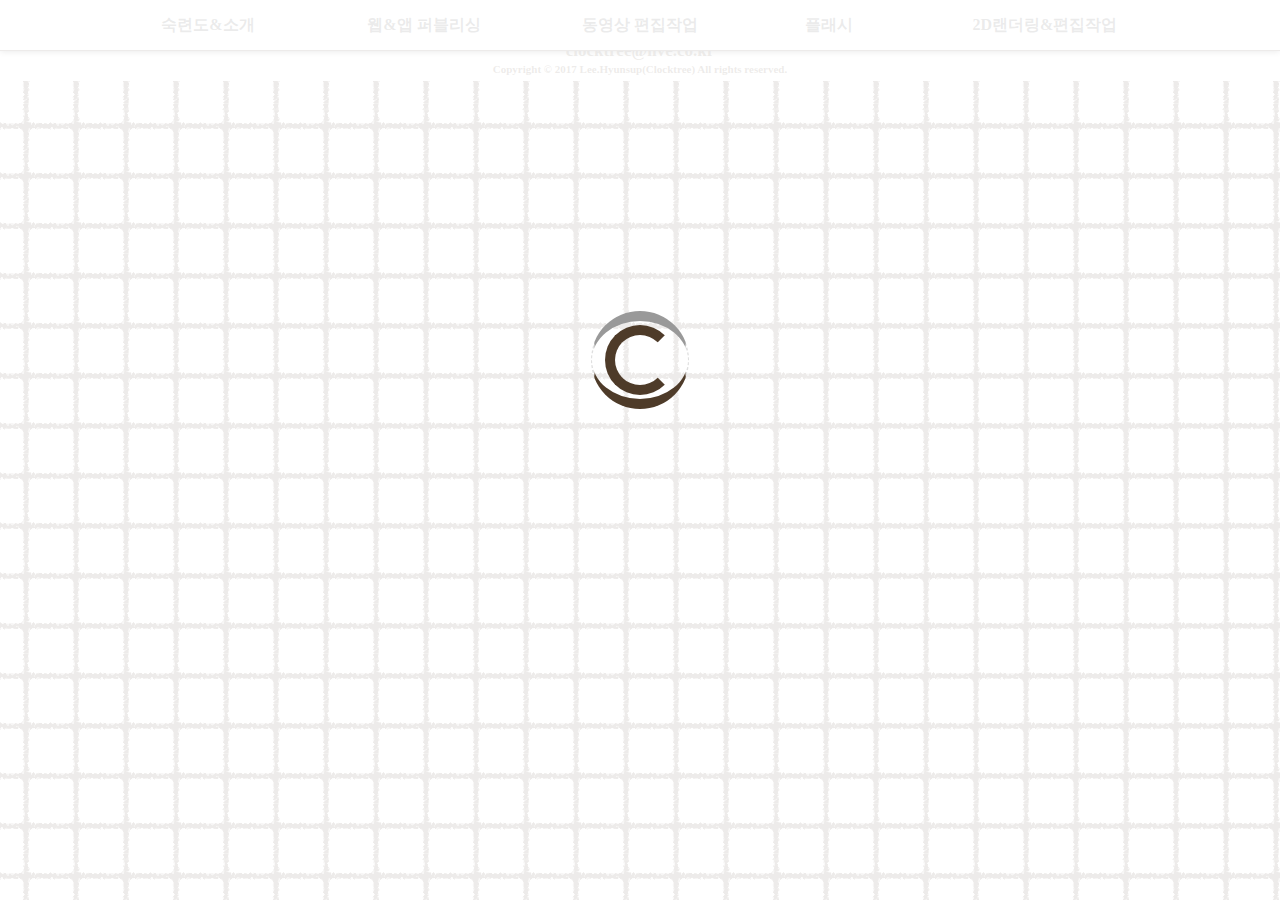
==== cover/cover.html @ 9c8b54e9 "20190912_7" ====
<!DOCTYPE HTML>
<html>
	<head>
		<title>Welcome to Clocktree Portfolio Site</title>
		<meta charset="utf-8">
		<meta name="viewport" content="width=device-width, user-scalable=no, initial-scale=1.0" >
		<meta http-equiv="X-UA-Compatible" content="IE=edge">
		<link rel="stylesheet" type="text/css" href='https://clocktree.cafe24.com/web/portfolio/onepage/css/nanumgothic.css'>
		<link rel="stylesheet" type="text/css" href="../css/style.css">
		<script type="text/javascript" src="../js/jquery-3.2.1.min.js"></script>		
		<!--[if lte IE 8]>
		<script type="text/javascript" src="../js/jquery-1.7.2.min.js"></script>
		<script type="text/javascript" src="../js/Respond-master/dest/respond.min.js"></script>
		<script type="text/javascript" src="../js/Respond-master/dest/respond.src.js"></script>
		<script type="text/javascript" src="../js/Respond-master/src/respond.js"></script>
		
		<![endif]-->
		
	</head>

	<body>
		<header class="body-all-header">
			<div class="section-num1-article">
				<nav class="section1-article1-nav" id="section1-article1-nav1">
					<div class="article1-nav1-toplogo" id="article1-nav1-toplogo1">
						<h1>
							<a href="https://cl0cktree.github.io/index.html">
								<img src="https://cl0cktree.github.io/images/logo2.png" alt="mainlogo - 클릭시 메인페이지로 이동">
							</a>
						</h1>
					</div>
					<div class="article1-nav1-topmenuwrap" id="article1-nav1-topmenuwrap1">
						<ul class="article1-nav1-topmenu" id="article1-nav1-topmenu1">
							<li class="nav1-topmenu1-list" id="nav1-topmenu1-list1">
								<a href="https://cl0cktree.github.io/sub/sub1.html">
									<span class="topmenu1-list-span" id="topmenu1-list-span1">
										숙련도&소개
										<span class="list-span-leftborder"></span>
										<span class="list-span-rightborder"></span>
									</span>
								</a>
							</li>
							<li class="nav1-topmenu1-list" id="nav1-topmenu1-list2">
								<a href="https://cl0cktree.github.io/sub/sub2.html">
									<span class="topmenu1-list-span" id="topmenu1-list-span2">
										웹&앱 퍼블리싱
										<span class="list-span-leftborder"></span>
										<span class="list-span-rightborder"></span>
									</span>
								</a>
							</li>
							<li class="nav1-topmenu1-list" id="nav1-topmenu1-list3">
								<a href="https://cl0cktree.github.io/sub/sub3.html">
									<span class="topmenu1-list-span" id="topmenu1-list-span3">
										동영상 편집작업
										<span class="list-span-leftborder"></span>
										<span class="list-span-rightborder"></span>
									</span>
								</a>
							</li>
							<li class="nav1-topmenu1-list" id="nav1-topmenu1-list4">
								<a href="https://cl0cktree.github.io/sub/sub4.html">
									<span class="topmenu1-list-span" id="topmenu1-list-span4">
										플래시
										<span class="list-span-leftborder"></span>
										<span class="list-span-rightborder"></span>
									</span>
								</a>
							</li>
							<li class="nav1-topmenu1-list" id="nav1-topmenu1-list5">
								<a href="https://cl0cktree.github.io/sub/sub5.html">
									<span class="topmenu1-list-span" id="topmenu1-list-span5">
										2D랜더링&편집작업
										<span class="list-span-leftborder"></span>
										<span class="list-span-rightborder"></span>
									</span>
								</a>
							</li>
						</ul>
					</div>
					<div class="top-icon" id="phon-icon">
						<h2>
							<span>
								HP icon - 모바일 기기에서 터치시 전화 연결
							</span>
							
						</h2>
					</div>
					<div class="top-icon" id="menu-icon" tabindex="0">
						<h2>
							<input type="checkbox" id="menu-icon-click" name="menu-icon-click">
							<label for="menu-icon-click">
								<span class="menu-icon-menubar">
									홈페이지 하단에 링크 가능한 메뉴바 표시 
								</span>
							</label>
						</h2>
					</div>	
				</nav>				
			</div>
		</header>
		
		<footer>
			<div class="body-footer-contaner">
				<div id="body-footer-add1" class="body-footer-add">
					<address>
						이현섭 <span class="footer-add-num">010-9954-3410</span><br>
						서울특별시 강북구 수유3동 192-74번지<br>
						<a href="mailto:clocktree@live.co.kr">clocktree@live.co.kr</a><br>
						<span class="Copyright">Copyright © 2017 Lee.Hyunsup(Clocktree) All rights reserved.</span><br>
					</address>
				</div>
				<div class="nav1-side-menu">
					<div class="side-menu-listwrap">
						<ul class="menu-list-ul">
							<li class="list-ul-li">
								<a href="https://cl0cktree.github.io/sub/sub1.html" id="list-ul-li1" class="ul-li-img1">
									<span>
										터치 및 클릭시 소개 페이지로 이동
									</span>
								</a>
							</li>
							<li class="list-ul-li">
								<a href="https://cl0cktree.github.io/sub/sub2.html" id="list-ul-li2" class="ul-li-img1">
									<span>
										터치 및 클릭시 웹 및 앱 작업 결과 페이지로 이동
									</span>
								</a>
							</li>
							<li class="list-ul-li">
								<a href="https://cl0cktree.github.io/sub/sub3.html" id="list-ul-li3" class="ul-li-img1">
									<span>
										터치 및 클릭시 동영상 편집 작업 페이지로 이동
									</span>
								</a>
							</li>
							<li class="list-ul-li">
								<a href="https://cl0cktree.github.io/sub/sub4.html" id="list-ul-li4" class="ul-li-img1">
									<span>
										터치 및 클릭시 플래시 작업 페이지로 이동
									</span>
								</a>
							</li>
							<li class="list-ul-li">
								<a href="https://cl0cktree.github.io/sub/sub5.html" id="list-ul-li5" class="ul-li-img1">
									<span>
										터치 및 클릭시 2D 이미지 작업  페이지로 이동
									</span>
								</a>
							</li>
						</ul>
					</div>
				</div>
				<div class="top-btn" style="top-btn">
					Top
				</div>
			</div>
		</footer>
		<div id="click-all-filter" class="click-all-filter">
			<div id="all-filter-conbox" class="all-filter-conbox">
				<div id="filter-title-closebtn" class="filter-title-closebtn">
					<img src="https://cl0cktree.github.io/images/closebtn.png" alt="결과물 자세히보기 종료">	
				</div>
				<div id="filter-conbox-contentswrap" class="filter-conbox-contentswrap">
					
				</div>
			</div>
		</div>
		<div class="body-filter-preloader">
			<div class="filter-preloader-loadingbox">
				<div class="preloader-loadingbox-spin">
					<div class="loadingbox-spin-inaround">
					</div>
				</div>				
			</div>
		</div>
		
	</body>
</html>
---- css/style.css ----
@charset "UTF-8";
@import url('https://clocktree.cafe24.com/web/portfolio/onepage/css/nanumgothic.css');
@font-face{
	font-family:'Nanum Gothic','NanumGothic';
	src:url('/fonts/NanumGothic.eot');
	src:url('/fonts/NanumGothic.eot?#iefix') format('embedded-opentype'),url('/fonts/NanumGothic.woff') format('woff'),url('/fonts/NanumGothic.ttf') format('truetype'),url('/fonts/NanumGothic.svg#NanumGothic') format('svg');
	src:local(※), url('/fonts/NanumGothic.woff') format('woff');
}
/*공통*/
body{width:100%;height:100%;margin:0;padding:0;background:url('../images/tile5.png'); font-family:'Nanum Gothic','NanumGothic','Gothic','고딕';overflow:auto;}
section{padding:0;margin:0;border:0;display:block;position:relative;overflow:hidden;}
article{padding:0;margin:0;border:0;display:block;position:relative;overflow:hidden;}
nav{padding:0;margin:0;border:0;display:block;position:relative;overflow:hidden;}
div{box-sizing:border-box;margin:0;display:block;position:relative;overflow:hidden;}
ul{position:relative;margin:0;padding:0;margin:0;border:0;list-style:none;display:block;}
img{border:0px;box-sizing:border-box;float:left;}
h1,h2,h3,h4,h5,h6 {padding:0;margin:0;border:0;display:block;position:relative;overflow:hidden;font-size:1em;}
header{padding:0;margin:0;border:0;display:block;position:relative;overflow:hidden;}
footer{width:100%;background:#fff;position:relative;margin:0;padding:0;margin:0;border:0;border-top:1px solid #000;display:block;z-index:5;}
a{font-family:'Nanum Gothic','NanumGothic','Gothic','고딕';}

input[type=radio]{display:none;}
input[type=radio]+label{display:inline-block;cursor:pointer;position:relative;padding-left:14px;margin-right:15px;}
input[type=radio]+label:before{content:"";display:inline-block;width:9px;height:9px;margin-right:10px;margin-bottom:10px;position:absolute;left:0;bottom:1px;background:#ebebeb;border-radius:10px;border:1px solid #929292;}
input[type=radio]:checked+label:before{content:"\25CF";font-size:9px;font-weight:100;color:#ff5737;background:#ebebeb;text-align:center;line-height:8px;}

input[type=checkbox]{display:none;}
input[type=checkbox]+label{display:inline-block;cursor:pointer;position:relative;padding-left:18px;margin-right:0px;}
input[type=checkbox]+label:before{content:"";display:inline-block;width:11px;height:11px;margin-right:10px;margin-bottom:2px;position:absolute;left:0;bottom:1px;background:#fff;border-radius:0px;border:1px solid #ddd;}
input[type=checkbox]:checked+label:before{content:"\2713";font-size:14px;font-weight:700;color:#fff;background:#ff5737;text-align:center;line-height:8px;}

input[type=text]{box-sizing:border-box;}
input[type=button]{box-sizing:border-box;font-family:'Nanum Gothic','NanumGothic';}
input[type=select]{appearance:none;}
textarea{box-sizing:border-box;}

.body-all-header{width:100%;background:rgba(0,0,0,0);position:fixed;top:0;left:0;z-index:6;box-shadow:0px 0px 7px 0px;border-bottom:1px solid #4e3b29;}
.body-all-header .section-num1-article #section1-article1-nav1{width:100%;background:rgba(255,255,255,1);line-height:50px;transition:background-color 0.2s;/*box-shadow:0px 1px rgba(0,0,0,0.5);*/}
.body-all-header .section-num1-article #section1-article1-nav1 .article1-nav1-toplogo{width:80px;background:url('https://cl0cktree.github.io/portfolioindex/images/sprites-topmenu4.png') no-repeat;background-size:120px 80px;background-position:0px 10px;margin:0 auto;/*transition:all 0.05s;*/}
.body-all-header .section-num1-article #section1-article1-nav1 .article1-nav1-toplogo h1{width:100%;}
.body-all-header .section-num1-article #section1-article1-nav1 .article1-nav1-toplogo h1 img{width:100%;margin-top:10px;margin-bottom:10px;}

.body-all-header .section-num1-article #section1-article1-nav1 #article1-nav1-topmenuwrap1{width:100%;max-width:1080px;margin:0 auto;}
.body-all-header .section-num1-article #section1-article1-nav1 #article1-nav1-topmenuwrap1 #article1-nav1-topmenu1{width:100%;height:50px;}
.body-all-header .section-num1-article #section1-article1-nav1 #article1-nav1-topmenuwrap1 #article1-nav1-topmenu1 .nav1-topmenu1-list{width:20%;line-height:50px;text-align:center;float:left;}
.body-all-header .section-num1-article #section1-article1-nav1 #article1-nav1-topmenuwrap1 #article1-nav1-topmenu1 .nav1-topmenu1-list a{text-decoration:none;color:#333;}
.body-all-header .section-num1-article #section1-article1-nav1 #article1-nav1-topmenuwrap1 #article1-nav1-topmenu1 #nav1-topmenu1-list4{width:15%;}
.body-all-header .section-num1-article #section1-article1-nav1 #article1-nav1-topmenuwrap1 #article1-nav1-topmenu1 #nav1-topmenu1-list5{width:25%;}
.body-all-header .section-num1-article #section1-article1-nav1 #article1-nav1-topmenuwrap1 #article1-nav1-topmenu1 .nav1-topmenu1-list .topmenu1-list-span{display:inline-block;position:relative;width:auto;height:50px;box-sizing:border-box;border-bottom:0px solid #fff;/*transition:all 0.025s;*/cursor:pointer;}
.body-all-header .section-num1-article #section1-article1-nav1 #article1-nav1-topmenuwrap1 #article1-nav1-topmenu1 .nav1-topmenu1-list .topmenu1-list-span .list-span-leftborder{display:block;width:0%;box-sizing:border-box;position:absolute;left:50%;bottom:0px;border-bottom:3px solid #bbb;}
.body-all-header .section-num1-article #section1-article1-nav1 #article1-nav1-topmenuwrap1 #article1-nav1-topmenu1 .nav1-topmenu1-list .topmenu1-list-span .list-span-rightborder{display:block;width:0%;box-sizing:border-box;position:absolute;right:50%;bottom:0px;border-bottom:3px solid #bbb;}

.body-all-header .section-num1-article #section1-article1-nav1 .top-icon{width:40px;height:40px;position:absolute;z-index:3;top:30px;transition:background-position 0.1s;}
.body-all-header .section-num1-article #section1-article1-nav1 #phon-icon{background:url('https://cl0cktree.github.io/portfolioindex/images/sprites-topmenu4.png') no-repeat;background-size:120px 80px;background-position:-80px 0px;left:2%;border-radius:5px;cursor:pointer;}
.body-all-header .section-num1-article #section1-article1-nav1 #phon-icon span{display:none;}
.body-all-header .section-num1-article #section1-article1-nav1 #menu-icon{right:2%;}
.body-all-header .section-num1-article #section1-article1-nav1 #menu-icon input{display:none;}
.body-all-header .section-num1-article #section1-article1-nav1 #menu-icon label{position:relative;width:40px;height:40px;display:block;cursor:pointer;background:transparent;border:0;}
.body-all-header .section-num1-article #section1-article1-nav1 #menu-icon label{text-indent:100%;}

/* Exit Icon */
.body-all-header .section-num1-article #section1-article1-nav1 #menu-icon label:before, #menu-icon input:checked + label:before{content:'';position:absolute;width:38px;height:6px;background:#4E3B29;border:1px solid #fff;border-radius:2px;top:50%;left:0;margin-top:-3px;display:block;}
.body-all-header .section-num1-article #section1-article1-nav1 #menu-icon label:before{animation: animationOneReverse 0.5s ease forwards;}
@keyframes animationOneReverse {
	0% { transform: rotate(315deg); }
	25% { transform: rotate(360deg); }
	50%, 100% { transform: rotate(0deg); }
}
.body-all-header .section-num1-article #section1-article1-nav1 #menu-icon input:checked + label:before{animation: animationOne 0.5s ease forwards;}
@keyframes animationOne {
	0%, 50% { transform: rotate(0deg); }
	75% { transform: rotate(360deg); }
	100% { transform: rotate(315deg); }
}
.body-all-header .section-num1-article #section1-article1-nav1 #menu-icon label:after, #menu-icon input:checked + label:after{content:'';position:absolute;width:38px;height:6px;background:#4E3B29;border:1px solid #fff;border-radius:2px;top:50%;left:0;margin-top:-3px;display:block;}
.body-all-header .section-num1-article #section1-article1-nav1 #menu-icon label:after{animation: animationTwoReverse 0.5s ease forwards;}
@keyframes animationTwoReverse {
	0% { transform: rotate(405deg); }
	25% { transform: rotate(450deg); }
	50%, 100% { transform: rotate(0deg); }
}
.body-all-header .section-num1-article #section1-article1-nav1 #menu-icon input:checked + label:after{animation: animationTwo 0.5s ease forwards;}
@keyframes animationTwo {
	0%, 50% { transform: rotate(0deg); }
	75% { transform: rotate(450deg); }
	100% { transform: rotate(405deg); }
}

/* Burger Icon */
.body-all-header .section-num1-article #section1-article1-nav1 #menu-icon label .menu-icon-menubar:before{content:'';position:absolute;width:38px;height:6px;border-radius:2px;background:#4E3B29;border:1px solid #fff;top:2px;left:0;animation:animationBurgerTopReverse 0.5s ease forwards;}
@keyframes animationBurgerTopReverse {
	0%, 50% { transform: translateY(12px); opacity: 0; }
	51% { transform: translateY(12px); opacity: 1; }
	100% { transform: translateY(0px); opacity: 1; }
}
.body-all-header .section-num1-article #section1-article1-nav1 #menu-icon input:checked + label .menu-icon-menubar:before{animation: animationBurgerTop 0.5s ease forwards;}
@keyframes animationBurgerTop {
	0% { transform: translateY(0px); opacity: 1; }
	50% { transform: translateY(12px); opacity: 1; }
	51%, 100% { transform: translateY(12px); opacity: 0; }
}
.body-all-header .section-num1-article #section1-article1-nav1 #menu-icon label .menu-icon-menubar:after{content:'';position:absolute;width:38px;height:6px;border-radius:2px;background:#4E3B29;border:1px solid #fff;bottom:0px;left:0;animation:animationBurgerBottomReverse 0.5s ease forwards;}
@keyframes animationBurgerBottomReverse {
	0%, 50% { transform: translateY(-12px); opacity: 0; }
	51% { transform: translateY(-12px); opacity: 1; }
	100% { transform: translateY(0px); opacity: 1; }
}
.body-all-header .section-num1-article #section1-article1-nav1 #menu-icon input:checked + label .menu-icon-menubar:after{animation: animationBurgerBottom 0.5s ease forwards;}
@keyframes animationBurgerBottom {
	0% { transform: translateY(0px); opacity: 1; }
	50% { transform: translateY(-12px); opacity: 1; }
	51%, 100% { transform: translateY(-12px); opacity: 0; }
}

.body-all-header .section-num1-article #section1-article1-nav1 .top-icon img{width:100%;cursor:pointer;}

.body-section-content{width:100%;background:rgba(255,255,255,0.9);}
.body-section-content .section-heading{display:none;}
.body-section-content .section-content-article{width:100%;}
.body-section-content .section-content-article .content-article-wraper{width:100%;max-width:1080px;background:rgba(255,255,255,1);padding:10px;padding-top:0px;padding-bottom:0px;margin:0 auto;}
.body-section-content .section-content-article .content-article-wraper .scr-index-box .index-btn-wrap{width:3em;height:96px;position:fixed;bottom:100px;right:20px;transition:all 0.2s;z-index:-1;opacity:0;}
.body-section-content .section-content-article .content-article-wraper .scr-index-box #index-btn-wrap1{width:3em;height:96px;position:fixed;bottom:100px;right:20px;transition:all 0.2s;z-index:-1;opacity:0;}
.body-section-content .section-content-article .content-article-wraper .scr-index-box .index-btn-wrap .index-btn-all{width:22px;height:22px;background:rgba(0,0,0,1);margin:2px auto;border:1px solid #fff;border-radius:200px;cursor:pointer;text-align:center;font-size:14px;color:#fff;line-height:22px;transition:all 0.2s;}

footer .body-footer-contaner{width:100%;height:80px;max-width:1080px;margin:0 auto;color:#4e3b29;}
footer .body-footer-contaner .body-footer-add{width:100%;text-align:center;line-height:19px;font-size:17px;font-weight:700;padding-top:2px;padding-bottom:2px;float:left;margin-left:0%;}
footer .body-footer-contaner .body-footer-add a{color:#4e3b29;text-decoration:none;}
footer .body-footer-contaner .body-footer-add address{font-style:normal;}
footer .body-footer-contaner .body-footer-add .footer-add-num {cursor:pointer;}
footer .body-footer-contaner .body-footer-add .Copyright{vertical-align:top;text-align:center;font-size:11px;border:0;margin:0;padding:0;}

footer .body-footer-contaner .nav1-side-menu{position:fixed;width:100%;height:81px;background:#fff;float:left;right:-100%;bottom:0;border-top:1px solid #000;}
footer .body-footer-contaner .nav1-side-menu .side-menu-listwrap{border-bottom:0px solid #000;}
footer .body-footer-contaner .nav1-side-menu .side-menu-listwrap .menu-list-ul li{width:20%;height:100%;text-align:center;line-height:25px;border-top:0px solid #000;float:left;}
footer .body-footer-contaner .nav1-side-menu .side-menu-listwrap .menu-list-ul li .ul-li-img1{box-sizing:border-box;display:block;position:relative;border-radius:12px;margin:0 auto;margin-top:10px;color:#4e3b29;text-decoration:none;background:url('https://cl0cktree.github.io/portfolioindex/images/sprites-footer.png') no-repeat;background-size:500% 60px;}
footer .body-footer-contaner .nav1-side-menu .side-menu-listwrap .menu-list-ul li #list-ul-li1{background-position:0% center;}
footer .body-footer-contaner .nav1-side-menu .side-menu-listwrap .menu-list-ul li #list-ul-li2{background-position:25% center;}
footer .body-footer-contaner .nav1-side-menu .side-menu-listwrap .menu-list-ul li #list-ul-li3{background-position:50% center;}
footer .body-footer-contaner .nav1-side-menu .side-menu-listwrap .menu-list-ul li #list-ul-li4{background-position:75% center;}
footer .body-footer-contaner .nav1-side-menu .side-menu-listwrap .menu-list-ul li #list-ul-li5{background-position:100% center;}

footer .body-footer-contaner .nav1-side-menu .side-menu-listwrap .menu-list-ul li a span{display:none;}

footer .body-footer-contaner .top-btn{width:3em;background:rgba(0,0,0,1);border:1px solid #fff;border-radius:200px;position:fixed;bottom:50px;right:20px;opacity:0;cursor:default;text-align:center;font-size:1em;color:#fff;line-height:3em;transition:all 0.2s;z-index:-1;}

.click-all-filter{width:100%;height:100%;background:rgba(0,0,0,0.6);position:fixed;top:0;left:0;z-index:60;box-sizing:content-box;overflow:auto;display:none;}
.click-all-filter .filter-loader-loadingbox{width:100px;height:100px;position:absolute;top:40%;left:50%;margin-top:-50px;margin-left:-50px;}
.click-all-filter .filter-loader-loadingbox .loader-loadingbox-spin{width:98px;height:98px;margin:1px auto;border:10px solid #fff;border-top:10px solid #fff;border-left:1px dashed #ddd;border-right:1px dashed #ddd;border-radius:91px;animation:spiningaround 1s linear infinite;}
.click-all-filter .filter-loader-loadingbox .loader-loadingbox-spin .loadingbox-spin-inaround{width:70px;height:70px;margin:4px auto;border:10px solid #fff;border-right:10px solid rgba(255,255,255,0);border-radius:91px;animation:spininginaround 1s linear infinite;}
.click-all-filter .all-filter-conbox{width:88%;background:#fff;border-radius:5px;margin:0 auto;margin-top:5%;margin-bottom:50px;}
.click-all-filter .all-filter-conbox .filter-title-closebtn{border-radius:0px 5px 0px 5px;background:#000;position:absolute;top:0;right:0;z-index:11;cursor:pointer;}
.click-all-filter .all-filter-conbox .filter-title-closebtn img{display:block;position:absolute;width:20px;height:20px;margin-left:50%;margin-top:50%;left:-10px;top:-10px;transition:all 0.05s;}

.filter-conbox-contentswrap{width:100%;}
.filter-conbox-contentswrap .filter-conbox-contents{width:90%;margin:0 auto;margin-top:20px;margin-bottom:40px;}
.filter-conbox-contentswrap .filter-conbox-contents .conbox-contents-title{width:100%;min-height:40px;line-height:40px;text-align:center;font-size:22px;font-weight:600;overflow:visible;}
.filter-conbox-contentswrap .filter-conbox-contents .conbox-contents-view{width:100%;}
.filter-conbox-contentswrap .filter-conbox-contents .conbox-contents-view .contents-view-img{float:left;overflow:visible;}
.filter-conbox-contentswrap .filter-conbox-contents .conbox-contents-view .contents-view-img img{width:90%;margin:5%;border:1px solid #666;box-sizing:border-box;float:left;}
.filter-conbox-contentswrap .filter-conbox-contents .conbox-contents-view .contents-view-img a{display:block;margin:0 auto;text-align:center;width:90%;min-height:20px;color:#000;text-decoration:none;word-break:break-all;}
.filter-conbox-contentswrap .filter-conbox-contents .conbox-contents-view .contents-view-img a:hover{text-decoration:underline;}
.filter-conbox-contentswrap .filter-conbox-contents .conbox-contents-view .contents-view-word{padding:5%;float:left;}

#click-all-filter-landing{width:100%;height:100%;background:rgba(255,255,255,0.9);position:fixed;top:0;left:0;bottom:0;right:0;z-index:60;box-sizing:content-box;overflow:auto;display:block;opacity:1;transition:all 0.3s;}
#click-all-filter-landing .filter-landing-contents{position:absolute;margin-left:50%;margin-bottom:50px;}
#click-all-filter-landing .filter-landing-contents #landing-contents-title{text-align:center;color:#4E3B29;text-indent:-200%;}

#click-all-filter-landing .filter-landing-contents #landing-contents-buttonwrap{width:100%;text-align:center;text-indent:100%;}
#click-all-filter-landing .filter-landing-contents #landing-contents-buttonwrap button{width:70%;height:100%;border-radius:400px; background:#fff;border:3px solid #4E3B29; color:#4E3B29; transition:all 0.2s; font-weight:600;}
#click-all-filter-landing .filter-landing-contents #landing-contents-buttonwrap button:hover{background:#4E3B29;color:#fff;border:0; transition:all 0.2s;}
#click-all-filter-landing .filter-landing-contents #landing-contents-buttonwrap button:active{background:#333;color:#fff; border:0px; transition:all 0.2s;}

#click-all-filter-landing .filter-landing-contents .landing-contents-clock{width:100%;color:#4E3B29;}

.body-filter-preloader{width:100%;height:100%;background:rgba(255,255,255,0.9);position:fixed;top:0;left:0;bottom:0;right:0;box-sizing:content-box;overflow:auto;opacity:1;transition:all 0.3s;z-index:61;display:block;}
.body-filter-preloader .filter-preloader-loadingbox{width:100px;height:100px;position:absolute;top:40%;left:50%;margin-top:-50px;margin-left:-50px;}
.body-filter-preloader .filter-preloader-loadingbox .preloader-loadingbox-spin{width:98px;height:98px;margin:1px auto;border:10px solid #4E3B29;border-top:10px solid #999;border-left:1px dashed #ddd;border-right:1px dashed #ddd;border-radius:91px;animation:spiningaround 1s linear infinite;}
.body-filter-preloader .filter-preloader-loadingbox .preloader-loadingbox-spin .loadingbox-spin-inaround{width:70px;height:70px;margin:4px auto;border:10px solid #4E3B29;border-right:10px solid rgba(255,255,255,0);border-radius:91px;animation:spininginaround 1s linear infinite;}

@keyframes spiningaround{
	from{transform:rotate(0deg);}
	to{transform:rotate(360deg);}
}
@keyframes spininginaround{
	from{transform:rotate(720deg);}
	to{transform:rotate(0deg);}
}
@keyframes fadein{
	from{opacity:0;}
	to{opacity:1;}
}
@keyframes fadeout{
	from{opacity:1;}
	to{opacity:0;}
}

/*프래임 및 슬라이드갤러리*/
.body-section-content .section-content-article .content-article-wraper .article-main-welcolme{font-size:30px;line-height:80px;font-weight:400;color:#4e3b29;text-align:center; background:#fff;z-index:5;}
.body-section-content .section-content-article .content-article-wraper .article-main-welcolme .main-welcolme-summon{animation: fadein 0.3s 1;}

.body-section-content .section-content-article .content-article-wraper .main-scrollall-back{width:100%;max-width:1080px;height:100%;background:url('../images/slide/tree.png') no-repeat;background-size:100% 100%;position:fixed;top:0px;margin-left:-10px;z-index:3;}

.body-section-content .section-content-article .main-scrollall-backb{width:100%;height:100%;position:absolute;left:0px;z-index:3;}
.body-section-content .section-content-article .scrollall-back-acc{width:60px;height:60px;background:rgba(0,0,0,0.4);border:1px solid #ddd;text-align:center;color:#ddd;line-height:60px;}
.body-section-content .section-content-article #scrollall-back-acc1{transform:rotate(-45deg);border-radius:60px;top:270px;left:30%;position:fixed;}
.body-section-content .section-content-article #scrollall-back-acc2{transform:rotate(45deg);top:170px;left:60%;font-size:15px;position:fixed;}
.body-section-content .section-content-article #scrollall-back-acc3{transform:rotate(-45deg);border-radius:60px;top:270px;left:0;left:30%;border:1px solid #000;background:rgba(0,0,0,0);}
.body-section-content .section-content-article #scrollall-back-acc4{transform:rotate(45deg);top:110px;left:60%;font-size:15px;border:1px solid #000;background:rgba(0,0,0,0);}

.body-section-content .section-content-article .content-article-wraper .article-main-intro{width:100%; max-width:1060px; margin:0 auto; margin-top:0px; z-index:5;}
/* .body-section-content .section-content-article .content-article-wraper #article-main-intro-i{} */

.body-section-content .section-content-article .content-article-wraper .article-main-intro .slide-wrap{width:100%; background:#fff;}
/* .body-section-content .section-content-article .content-article-wraper .article-main-intro #slide-wrap{} */
.body-section-content .section-content-article .content-article-wraper .article-main-intro #slide-wrap-i{line-height:24px;font-weight:700;padding:4%;text-align:center;background:rgba(255,255,255,0.7);}
.body-section-content .section-content-article .content-article-wraper .article-main-intro .slide-wrap .slide-container{width:100%;overflow:visible;}
.body-section-content .section-content-article .content-article-wraper .article-main-intro .slide-wrap .slide-container .slide{width:100%;position:absolute;z-index:4;top:0;}
.body-section-content .section-content-article .content-article-wraper .article-main-intro .slide-wrap .slide-container .slide img{width:100%;display:block;position:relative;}
.body-section-content .section-content-article .content-article-wraper .article-main-intro .slide-wrap .indicator{display:table;background:rgba(0,0,0,0);position:absolute;bottom:5%;margin-left:50%;z-index:4;}
.body-section-content .section-content-article .content-article-wraper .article-main-intro .slide-wrap .indicator .bulet{display:table-cell;box-sizing:border-box;color:#ccc;vertical-align:middle;text-align:center;cursor:pointer;}
.body-section-content .section-content-article .content-article-wraper .article-main-intro .slide-wrap .con-btn{width:7%;height:100%;position:absolute;top:0px;cursor:pointer;}
.body-section-content .section-content-article .content-article-wraper .article-main-intro .slide-wrap #prev-btn{left:0px;background:rgba(0,0,0,0) url("data:image/svg+xml;charset=utf-8,%3Csvg%20xmlns%3D'http%3A%2F%2Fwww.w3.org%2F2000%2Fsvg'%20viewBox%3D'0%200%2027%2044'%3E%3Cpath%20d%3D'M0%2C22L22%2C0l2.1%2C2.1L4.2%2C22l19.9%2C19.9L22%2C44L0%2C22L0%2C22L0%2C22z'%20fill%3D'%23202020'%2F%3E%3C%2Fsvg%3E") no-repeat center;}
.body-section-content .section-content-article .content-article-wraper .article-main-intro .slide-wrap #next-btn{right:0px;background:rgba(0,0,0,0) url("data:image/svg+xml;charset=utf-8,%3Csvg%20xmlns%3D'http%3A%2F%2Fwww.w3.org%2F2000%2Fsvg'%20viewBox%3D'0%200%2027%2044'%3E%3Cpath%20d%3D'M27%2C22L27%2C22L5%2C44l-2.1-2.1L22.8%2C22L2.9%2C2.1L5%2C0L27%2C22L27%2C22z'%20fill%3D'%23202020'%2F%3E%3C%2Fsvg%3E") no-repeat center;}

.body-section-content .section-content-article .content-article-wraper .article-main-scrollall{width:100%;}
.body-section-content .section-content-article .content-article-wraper .article-main-scrollall .main-scrollall-head{width:100%;height:30px;line-height:30px;background:rgba(255,255,255,0.4);text-align:center;font-size:20px;font-weight:600;border:1px solid #888;position:absolute;z-index:5;}

.body-section-content .section-content-article .content-article-wraper .article-main-scrollall .main-scrollall-con{width:100%;min-height:500px;margin-top:30px;padding:5%;background:#fff;z-index:4;border-left:0px solid #000;border-right:0px solid #000;}
.body-section-content .section-content-article .content-article-wraper .article-main-scrollall .main-scrollall-con .move-wrap1{opacity:1;}
.body-section-content .section-content-article .content-article-wraper .article-main-scrollall .main-scrollall-con .move-wrap2{right:-100%;opacity:0;}
.body-section-content .section-content-article .content-article-wraper .article-main-scrollall .main-scrollall-con .move-wrap3{left:-100%;opacity:0;}
.body-section-content .section-content-article .content-article-wraper .article-main-scrollall .main-scrollall-con .move-wrap4{right:-100%;opacity:0;}
.body-section-content .section-content-article .content-article-wraper .article-main-scrollall .main-scrollall-con .scrollall-con-box{max-width:500px;margin:0 auto;padding:1% 2% 1% 2%;display:inline-block;}
.body-section-content .section-content-article .content-article-wraper .article-main-scrollall .main-scrollall-con .scrollall-con-box .con-box-imgborder{width:100%;margin:0 auto;border:1px solid #999;border-radius:0px;cursor:pointer;display:table;}
.body-section-content .section-content-article .content-article-wraper .article-main-scrollall .main-scrollall-con .scrollall-con-box .con-box-imgborder img{width:100%;}
.body-section-content .section-content-article .content-article-wraper .article-main-scrollall .main-scrollall-con .scrollall-con-box .con-box-imgborder .box-imgborder-filter{width:100%;height:100%;background:rgba(0,0,0,0.6);position:absolute;top:0;left:0;margin-top:-57%;opacity:0;}
.body-section-content .section-content-article .content-article-wraper .article-main-scrollall .main-scrollall-con .scrollall-con-box .con-box-imgborder .box-imgborder-word{width:100%;height:40px;position:absolute;background:rgba(255,255,255,1);color:#000;font-weight:700;text-align:center;line-height:40px;top:0;left:0;margin-top:110%;opacity:0;}
.body-section-content .section-content-article .content-article-wraper .article-main-scrollall .main-scrollall-con .scrollall-con-box .con-box-caption{background:rgba(255,255,255,0.7);text-align:center;font-size:14px;font-weight:600;line-height:30px;cursor:pointer;}

.body-section-content .section-content-article .content-article-wraper .article-main-scrollall .main-scrollall-con .scrollall-con-word1{background:rgba(255,255,255,0.75);line-height:24px;font-size:15px;float:left;}
.body-section-content .section-content-article .content-article-wraper .article-main-scrollall .main-scrollall-con .scrollall-con-workimg1{border:1px solid #000;float:right;text-align:center;}
.body-section-content .section-content-article .content-article-wraper .article-main-scrollall .main-scrollall-con .scrollall-con-workimg1 img{width:100%}
.body-section-content .section-content-article .content-article-wraper .article-main-scrollall .main-scrollall-con .scrollall-con-word1 .passed{color:#ccc;text-decoration:line-through solid;}
.body-section-content .section-content-article .content-article-wraper .article-main-scrollall .main-scrollall-con .scrollall-con-word2{background:rgba(255,255,255,0.75);line-height:24px;font-size:15px;float:right;}
.body-section-content .section-content-article .content-article-wraper .article-main-scrollall .main-scrollall-con .scrollall-con-workimg2{border:1px solid #000;float:left;text-align:center;}
.body-section-content .section-content-article .content-article-wraper .article-main-scrollall .main-scrollall-con .scrollall-con-workimg2 img{width:100%}

/*sub 공통*/
.body-section-content .section-content-article .content-article-wraper .wraper-toptap-tap{width:50%;line-height:40px;border:1px solid #4e3b29;border-bottom:0px;border-radius:7px 7px 0px 0px;text-align:center;float:left;cursor:pointer;transition:all 0.2s;}
.body-section-content .section-content-article .article-wraper-conbox{width:100%;max-width:1080px;background:rgba(255,255,255,1);padding:10px;margin:0 auto;}
.body-section-content .section-content-article .article-wraper-conbox .wraper-conbox-con{width:24%;height:500px;margin:0.5%;background:blue;float:left;}

/*dreamgirl flash 페이지*/
#dreamgirlplay{width:100%;overflow:visible;}
#dreamgirlplay embed{display:block;width:100%;height:100%;margin:0 auto;margin-top:10%;}
@media all and (max-width:320px){
	/*공통body{background:red;}*/
	/*index*/.body-all-header{height:100px;} .nav1-topmenu1-list{font-size:10px;font-weight:600;} .article1-nav1-toplogo{height:100px;} #article1-nav1-topmenu1{display:none;} .top-icon{display:block;} .indicator{width:50%;height:15%;left:-25%;font-size:0.8em;line-height:0.8em;}
			 .scrollall-con-box{width:100%;} .body-section-content{margin-top:100px;} .contents-view-img{width:100%;} .contents-view-word{width:100%;}
			 .filter-landing-contents{width:300px;height:220px;left:-150px;margin-top:30%;} #landing-contents-title{height:120px;font-size:50px;line-height:50px;font-weight:600;} #landing-contents-buttonwrap{height:60px;} #landing-contents-buttonwrap button{font-size:22px;} .landing-contents-clock{font-size:20px;text-align:center;line-height:50px;font-weight:700;}
			 #main-scroll1-con{background:#fff;} #main-scroll2-con{background:#fff;} #main-scroll3-con{background:#fff;} #main-scroll4-con{background:#fff;} .ul-li-img1{width:50px;height:50px;}
			 .filter-title-closebtn{width:30px;height:30px;}
	/*sub1*/ .scrollall-con-word1,.scrollall-con-word2{width:100%;margin-bottom:20px;} .scrollall-con-workimg1,.scrollall-con-workimg2{width:100%;} .main-scrollall-backb{top:-100px;}
}
@media all and (min-width:321px) and (max-width:480px){
	/*공통body{background:blue;}*/
	/*index*/.body-all-header{height:100px;} .nav1-topmenu1-list{font-size:10px;font-weight:600;} .article1-nav1-toplogo{height:100px;} #article1-nav1-topmenu1{display:none;} .top-icon{display:block;} .indicator{width:50%;height:15%;left:-25%;font-size:0.8em;line-height:0.8em;}
			 .scrollall-con-box{width:100%;} .body-section-content{margin-top:100px;} .contents-view-img{width:100%;} .contents-view-word{width:100%;}
			 .filter-landing-contents{width:300px;height:220px;left:-150px;margin-top:35%;} #landing-contents-title{height:120px;font-size:50px;line-height:50px;font-weight:600;} #landing-contents-buttonwrap{height:60px;} #landing-contents-buttonwrap button{font-size:22px;} .landing-contents-clock{font-size:20px;text-align:center;line-height:50px;font-weight:700;}
			 #main-scroll1-con{background:#fff;} #main-scroll2-con{background:#fff;} #main-scroll3-con{background:#fff;} #main-scroll4-con{background:#fff;} .ul-li-img1{width:60px;height:60px;}
			 .filter-title-closebtn{width:30px;height:30px;}
	/*sub1*/ .scrollall-con-word1,.scrollall-con-word2{width:100%;margin-bottom:20px;} .scrollall-con-workimg1,.scrollall-con-workimg2{width:100%;} .main-scrollall-backb{top:-100px;}
}
@media all and (min-width:481px) and (max-width:640px){
	/*공통body{background:yellow;}*/
	/*index*/.body-all-header{height:50px;} .nav1-topmenu1-list{font-size:10px;font-weight:600;} .article1-nav1-toplogo{height:0px;} #article1-nav1-topmenu1{display:block;} .top-icon{display:none;} .wraper-toptap-tap{max-width:100px;} .indicator{width:50%;height:15%;left:-25%;font-size:0.8em;line-height:0.8em;}
			 .scrollall-con-box{width:49%;} .body-section-content{margin-top:50px;} .contents-view-img{width:100%;} .contents-view-word{width:100%;}
			 .filter-landing-contents{width:400px;height:300px;left:-200px;margin-top:30%;} #landing-contents-title{height:170px;font-size:60px;line-height:70px;font-weight:600;} #landing-contents-buttonwrap{height:80px;} #landing-contents-buttonwrap button{font-size:24px;} .landing-contents-clock{font-size:24px;text-align:center;line-height:60px;font-weight:700;}
			 #main-scroll1-con{background:#fff;} #main-scroll2-con{background:#fff;} #main-scroll3-con{background:#fff;} #main-scroll4-con{background:#fff;} .ul-li-img1{width:60px;height:60px;}
			 .filter-title-closebtn{width:30px;height:30px;}
	/*sub1*/ .scrollall-con-word1,.scrollall-con-word2{width:100%;margin-bottom:20px;} .scrollall-con-workimg1,.scrollall-con-workimg2{width:100%;} .main-scrollall-backb{top:-50px;}
}
@media all and (min-width:641px) and (max-width:720px){
	/*공통body{background:green;}*/
	/*index*/.body-all-header{height:50px;} .nav1-topmenu1-list{font-size:14px;font-weight:600;} .article1-nav1-toplogo{height:0px;} #article1-nav1-topmenu1{display:block;} .top-icon{display:none;} .wraper-toptap-tap{max-width:100px;} .indicator{width:25%;height:7.5%;left:-12.5%;font-size:0.8em;line-height:0.8em;}
			 .scrollall-con-box{width:49.25%;} .body-section-content{margin-top:50px;} .contents-view-img{width:70%;} .contents-view-word{width:30%;}
			 .filter-landing-contents{width:500px;height:350px;left:-250px;margin-top:20%;} #landing-contents-title{height:210px;font-size:80px;line-height:90px;font-weight:800;} #landing-contents-buttonwrap{height:90px;} #landing-contents-buttonwrap button{font-size:30px;} .landing-contents-clock{font-size:30px;text-align:center;line-height:60px;font-weight:700;}
			 #main-scroll1-con{background:#fff;} #main-scroll2-con{background:#fff;} #main-scroll3-con{background:#fff;} #main-scroll4-con{background:#fff;} .ul-li-img1{width:60px;height:60px;}
			 .filter-title-closebtn{width:30px;height:30px;}
	/*sub1*/.scrollall-con-word1,.scrollall-con-word2{width:48%;} .scrollall-con-workimg1,.scrollall-con-workimg2{width:48%;} .main-scrollall-backb{top:-50px;}
}
@media all and (min-width:721px) and (max-width:1080px){
	/*공통body{background:orange;}*/
	/*index*/.body-all-header{height:50px;} .nav1-topmenu1-list{font-size:15px;font-weight:600;} .article1-nav1-toplogo{height:0px;} #article1-nav1-topmenu1{display:block;} .top-icon{display:none;} .wraper-toptap-tap{max-width:100px;} .indicator{width:25%;height:7.5%;left:-12.5%;font-size:0.8em;line-height:0.8em;}
			 .scrollall-con-box{width:32.6%;} .body-section-content{margin-top:50px;} .contents-view-img{width:70%;} .contents-view-word{width:30%;}
			 .filter-landing-contents{width:700px;height:500px;left:-350px;top:21%;} #landing-contents-title{height:300px;font-size:110px;line-height:130px;font-weight:900;} #landing-contents-buttonwrap{height:100px;} #landing-contents-buttonwrap button{font-size:40px;} .landing-contents-clock{font-size:40px;text-align:center;line-height:110px;font-weight:900;}
			 #main-scroll1-con{background:url('../images/backgrounds2-1.png') no-repeat top;background-attachment:fixed;background-size:1100px;} #main-scroll2-con{background:url('../images/background-gear-g.gif') no-repeat top;background-attachment:fixed;background-size:1100px;}
			 #main-scroll3-con{background:url('../images/background-gear-b.gif') no-repeat top;background-attachment:fixed;background-size:1100px;} #main-scroll4-con{background:url('../images/backgrounds1-1.png') no-repeat top;background-attachment:fixed;background-size:1100px;}
			 .ul-li-img1{width:60px;height:60px;} .filter-title-closebtn{width:40px;height:40px;}
	/*sub1*/ .scrollall-con-word1,.scrollall-con-word2{width:48%;} .scrollall-con-workimg1,.scrollall-con-workimg2{width:48%;} .main-scrollall-backb{top:-50px;}
}
@media all and (min-width:1081px) and (max-width:1280px){
	/*공통body{background:purple;}*/
	/*index*/.body-all-header{height:50px;} .nav1-topmenu1-list{font-size:16px;font-weight:600;} .article1-nav1-toplogo{height:0px;} #article1-nav1-topmenu1{display:block;} .top-icon{display:none;} .wraper-toptap-tap{max-width:100px;} .indicator{width:25%;height:7.5%;left:-12.5%;font-size:0.8em;line-height:0.8em;}
			 .scrollall-con-box{width:24.5%;} .body-section-content{margin-top:50px;} .contents-view-img{width:70%;} .contents-view-word{width:30%;}
			 .filter-landing-contents{width:700px;height:500px;left:-350px;top:21%;} #landing-contents-title{height:300px;font-size:110px;line-height:130px;font-weight:900;} #landing-contents-buttonwrap{height:100px;} #landing-contents-buttonwrap button{font-size:40px;} .landing-contents-clock{font-size:40px;text-align:center;line-height:110px;font-weight:900;}
			 #main-scroll1-con{background:url('../images/backgrounds2-1.png') no-repeat top;background-attachment:fixed;background-size:1100px;} #main-scroll2-con{background:url('../images/background-gear-g.gif') no-repeat top;background-attachment:fixed;background-size:1100px;}
			 #main-scroll3-con{background:url('../images/background-gear-b.gif') no-repeat top;background-attachment:fixed;background-size:1100px;} #main-scroll4-con{background:url('../images/backgrounds1-1.png') no-repeat top;background-attachment:fixed;background-size:1100px;}
			 .ul-li-img1{width:60px;height:60px;}  .filter-title-closebtn{width:50px;height:50px;}
	/*sub1*/ .scrollall-con-word1,.scrollall-con-word2{width:48%;} .scrollall-con-workimg1,.scrollall-con-workimg2{width:48%;} .main-scrollall-backb{top:-50px;}
}
@media all and (min-width:1281px) and (max-width:1500px){
	/*공통body{background:skyblue;}*/
	/*index*/.body-all-header{height:50px;} .nav1-topmenu1-list{font-size:17px;font-weight:600;} .article1-nav1-toplogo{height:0px;} #article1-nav1-topmenu1{display:block;} .top-icon{display:none;} .wraper-toptap-tap{max-width:100px;} .indicator{width:25%;height:7.5%;left:-12.5%;font-size:1em;line-height:1em;}
			 .scrollall-con-box{width:24.5%;} .body-section-content{margin-top:50px;} .contents-view-img{width:70%;} .contents-view-word{width:30%;}
			 .filter-landing-contents{width:700px;height:500px;left:-350px;top:21%;} #landing-contents-title{height:300px;font-size:110px;line-height:130px;font-weight:900;} #landing-contents-buttonwrap{height:100px;} #landing-contents-buttonwrap button{font-size:40px;} .landing-contents-clock{font-size:40px;text-align:center;line-height:110px;font-weight:900;}
			 #main-scroll1-con{background:url('../images/backgrounds2-1.png') no-repeat top;background-attachment:fixed;background-size:1100px;} #main-scroll2-con{background:url('../images/background-gear-g.gif') no-repeat top;background-attachment:fixed;background-size:1100px;}
			 #main-scroll3-con{background:url('../images/background-gear-b.gif') no-repeat top;background-attachment:fixed;background-size:1100px;} #main-scroll4-con{background:url('../images/backgrounds1-1.png') no-repeat top;background-attachment:fixed;background-size:1100px;}
			 .ul-li-img1{width:60px;height:60px;} .filter-title-closebtn{width:60px;height:60px;}
	/*sub1*/ .scrollall-con-word1,.scrollall-con-word2{width:48%;} .scrollall-con-workimg1,.scrollall-con-workimg2{width:48%;} .main-scrollall-backb{top:-50px;}
}
@media all and (min-width:1501px){
	/*공통body{background:navy;}*/
	/*index*/.body-all-header{height:50px;} .nav1-topmenu1-list{font-size:17px;font-weight:600;} .article1-nav1-toplogo{height:0px;} #article1-nav1-topmenu1{display:block;} .top-icon{display:none;} .wraper-toptap-tap{max-width:100px;} .indicator{width:25%;height:7.5%;left:-12.5%;font-size:1em;line-height:1em;}
			 .scrollall-con-box{width:24.5%;} .body-section-content{margin-top:50px;} .contents-view-img{width:70%;} .contents-view-word{width:30%;}
			 .filter-landing-contents{width:700px;height:500px;left:-350px;top:21%;} #landing-contents-title{height:300px;font-size:110px;line-height:130px;font-weight:900;} #landing-contents-buttonwrap{height:100px;} #landing-contents-buttonwrap button{font-size:40px;} .landing-contents-clock{font-size:40px;text-align:center;line-height:110px;font-weight:900;}
     		 #main-scroll1-con{background:url('../images/backgrounds2-1.png') no-repeat top;background-attachment:fixed;background-size:1100px;} #main-scroll2-con{background:url('../images/background-gear-g.gif') no-repeat top;background-attachment:fixed;background-size:1100px;}
			 #main-scroll3-con{background:url('../images/background-gear-b.gif') no-repeat top;background-attachment:fixed;background-size:1100px;} #main-scroll4-con{background:url('../images/backgrounds1-1.png') no-repeat top;background-attachment:fixed;background-size:1100px;}
			 .ul-li-img1{width:60px;height:60px;} .filter-title-closebtn{width:70px;height:70px;}
	/*sub1*/ .scrollall-con-word1,.scrollall-con-word2{width:48%;} .scrollall-con-workimg1,.scrollall-con-workimg2{width:48%;} .main-scrollall-backb{top:-50px;}
}
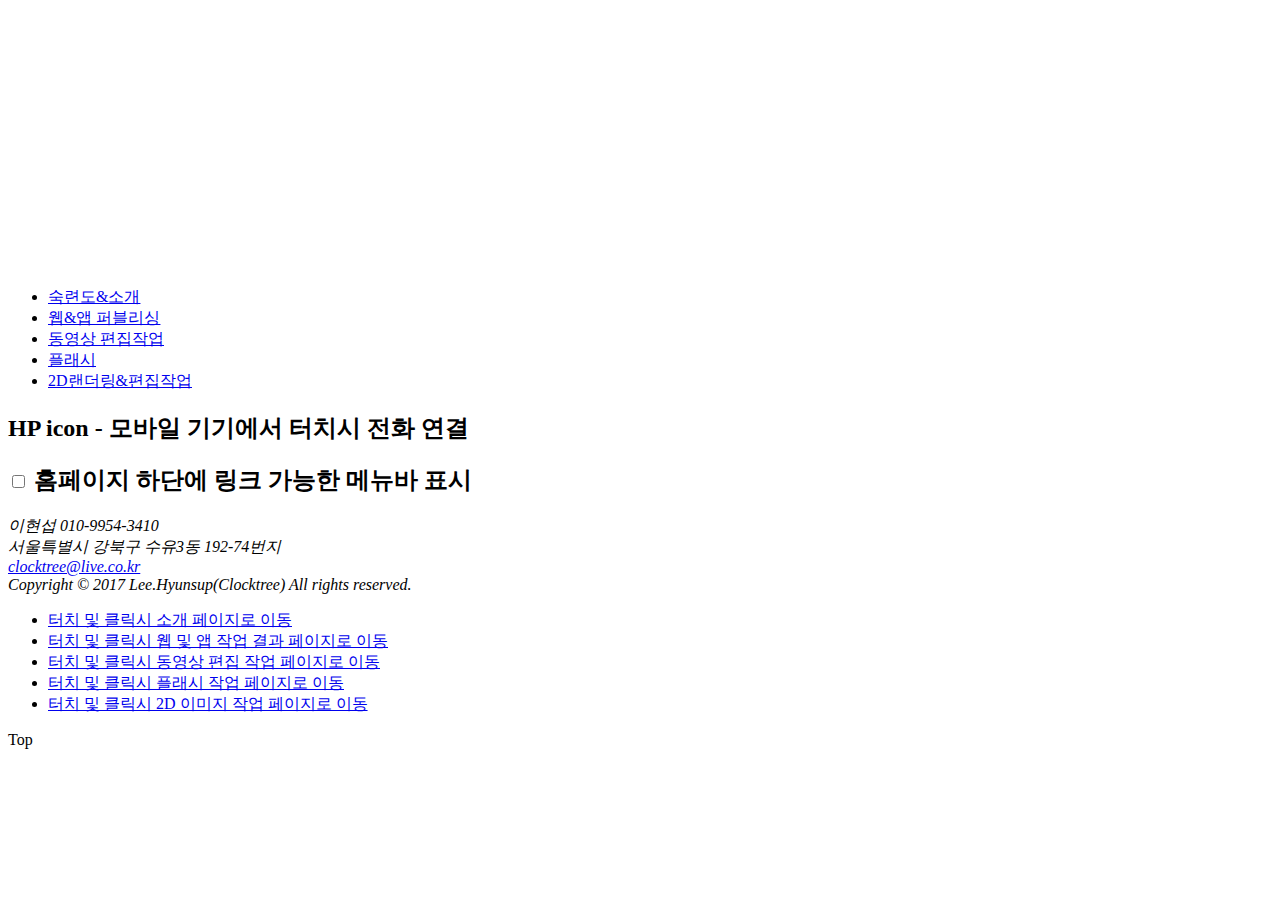
==== commit 72b6e5ea: "20191020_4" ====
--- a/cover/cover.html
+++ b/cover/cover.html
@@ -5,9 +5,9 @@
 		<meta charset="utf-8">
 		<meta name="viewport" content="width=device-width, user-scalable=no, initial-scale=1.0" >
 		<meta http-equiv="X-UA-Compatible" content="IE=edge">
-		<link rel="stylesheet" type="text/css" href='https://clocktree.cafe24.com/web/portfolio/onepage/css/nanumgothic.css'>
+		<!-- <link rel="stylesheet" type="text/css" href='http://fonts.googleapis.com/earlyaccess/nanumgothic.css'>
 		<link rel="stylesheet" type="text/css" href="../css/style.css">
-		<script type="text/javascript" src="../js/jquery-3.2.1.min.js"></script>		
+		<script type="text/javascript" src="../js/jquery-3.2.1.min.js"></script>		 -->
 		<!--[if lte IE 8]>
 		<script type="text/javascript" src="../js/jquery-1.7.2.min.js"></script>
 		<script type="text/javascript" src="../js/Respond-master/dest/respond.min.js"></script>
@@ -24,15 +24,15 @@
 				<nav class="section1-article1-nav" id="section1-article1-nav1">
 					<div class="article1-nav1-toplogo" id="article1-nav1-toplogo1">
 						<h1>
-							<a href="https://cl0cktree.github.io/index.html">
-								<img src="https://cl0cktree.github.io/images/logo2.png" alt="mainlogo - 클릭시 메인페이지로 이동">
+							<a href="https://cl0cktree.github.io/portfolioindex/index.html">
+								<img src="https://cl0cktree.github.io/portfolioindex/images/logo2.png" alt="mainlogo - 클릭시 메인페이지로 이동">
 							</a>
 						</h1>
 					</div>
 					<div class="article1-nav1-topmenuwrap" id="article1-nav1-topmenuwrap1">
 						<ul class="article1-nav1-topmenu" id="article1-nav1-topmenu1">
 							<li class="nav1-topmenu1-list" id="nav1-topmenu1-list1">
-								<a href="https://cl0cktree.github.io/sub/sub1.html">
+								<a href="https://cl0cktree.github.io/portfolioindex/sub/sub1.html">
 									<span class="topmenu1-list-span" id="topmenu1-list-span1">
 										숙련도&소개
 										<span class="list-span-leftborder"></span>
@@ -41,7 +41,7 @@
 								</a>
 							</li>
 							<li class="nav1-topmenu1-list" id="nav1-topmenu1-list2">
-								<a href="https://cl0cktree.github.io/sub/sub2.html">
+								<a href="https://cl0cktree.github.io/portfolioindex/sub/sub2.html">
 									<span class="topmenu1-list-span" id="topmenu1-list-span2">
 										웹&앱 퍼블리싱
 										<span class="list-span-leftborder"></span>
@@ -50,7 +50,7 @@
 								</a>
 							</li>
 							<li class="nav1-topmenu1-list" id="nav1-topmenu1-list3">
-								<a href="https://cl0cktree.github.io/sub/sub3.html">
+								<a href="https://cl0cktree.github.io/portfolioindex/sub/sub3.html">
 									<span class="topmenu1-list-span" id="topmenu1-list-span3">
 										동영상 편집작업
 										<span class="list-span-leftborder"></span>
@@ -59,7 +59,7 @@
 								</a>
 							</li>
 							<li class="nav1-topmenu1-list" id="nav1-topmenu1-list4">
-								<a href="https://cl0cktree.github.io/sub/sub4.html">
+								<a href="https://cl0cktree.github.io/portfolioindex/sub/sub4.html">
 									<span class="topmenu1-list-span" id="topmenu1-list-span4">
 										플래시
 										<span class="list-span-leftborder"></span>
@@ -68,7 +68,7 @@
 								</a>
 							</li>
 							<li class="nav1-topmenu1-list" id="nav1-topmenu1-list5">
-								<a href="https://cl0cktree.github.io/sub/sub5.html">
+								<a href="https://cl0cktree.github.io/portfolioindex/sub/sub5.html">
 									<span class="topmenu1-list-span" id="topmenu1-list-span5">
 										2D랜더링&편집작업
 										<span class="list-span-leftborder"></span>
@@ -91,12 +91,12 @@
 							<input type="checkbox" id="menu-icon-click" name="menu-icon-click">
 							<label for="menu-icon-click">
 								<span class="menu-icon-menubar">
-									홈페이지 하단에 링크 가능한 메뉴바 표시 
+									홈페이지 하단에 링크 가능한 메뉴바 표시
 								</span>
 							</label>
 						</h2>
-					</div>	
-				</nav>				
+					</div>
+				</nav>
 			</div>
 		</header>
 		
@@ -114,35 +114,35 @@
 					<div class="side-menu-listwrap">
 						<ul class="menu-list-ul">
 							<li class="list-ul-li">
-								<a href="https://cl0cktree.github.io/sub/sub1.html" id="list-ul-li1" class="ul-li-img1">
+								<a href="https://cl0cktree.github.io/portfolioindex/sub/sub1.html" id="list-ul-li1" class="ul-li-img1">
 									<span>
 										터치 및 클릭시 소개 페이지로 이동
 									</span>
 								</a>
 							</li>
 							<li class="list-ul-li">
-								<a href="https://cl0cktree.github.io/sub/sub2.html" id="list-ul-li2" class="ul-li-img1">
+								<a href="https://cl0cktree.github.io/portfolioindex/sub/sub2.html" id="list-ul-li2" class="ul-li-img1">
 									<span>
 										터치 및 클릭시 웹 및 앱 작업 결과 페이지로 이동
 									</span>
 								</a>
 							</li>
 							<li class="list-ul-li">
-								<a href="https://cl0cktree.github.io/sub/sub3.html" id="list-ul-li3" class="ul-li-img1">
+								<a href="https://cl0cktree.github.io/portfolioindex/sub/sub3.html" id="list-ul-li3" class="ul-li-img1">
 									<span>
 										터치 및 클릭시 동영상 편집 작업 페이지로 이동
 									</span>
 								</a>
 							</li>
 							<li class="list-ul-li">
-								<a href="https://cl0cktree.github.io/sub/sub4.html" id="list-ul-li4" class="ul-li-img1">
+								<a href="https://cl0cktree.github.io/portfolioindex/sub/sub4.html" id="list-ul-li4" class="ul-li-img1">
 									<span>
 										터치 및 클릭시 플래시 작업 페이지로 이동
 									</span>
 								</a>
 							</li>
 							<li class="list-ul-li">
-								<a href="https://cl0cktree.github.io/sub/sub5.html" id="list-ul-li5" class="ul-li-img1">
+								<a href="https://cl0cktree.github.io/portfolioindex/sub/sub5.html" id="list-ul-li5" class="ul-li-img1">
 									<span>
 										터치 및 클릭시 2D 이미지 작업  페이지로 이동
 									</span>
@@ -151,7 +151,7 @@
 						</ul>
 					</div>
 				</div>
-				<div class="top-btn" style="top-btn">
+				<div class="top-btn">
 					Top
 				</div>
 			</div>
@@ -159,10 +159,9 @@
 		<div id="click-all-filter" class="click-all-filter">
 			<div id="all-filter-conbox" class="all-filter-conbox">
 				<div id="filter-title-closebtn" class="filter-title-closebtn">
-					<img src="https://cl0cktree.github.io/images/closebtn.png" alt="결과물 자세히보기 종료">	
+					<img src="https://cl0cktree.github.io/portfolioindex/images/closebtn.png" alt="결과물 자세히보기 종료">	
 				</div>
 				<div id="filter-conbox-contentswrap" class="filter-conbox-contentswrap">
-					
 				</div>
 			</div>
 		</div>
@@ -171,9 +170,8 @@
 				<div class="preloader-loadingbox-spin">
 					<div class="loadingbox-spin-inaround">
 					</div>
-				</div>				
+				</div>
 			</div>
 		</div>
-		
 	</body>
 </html>
--- a/css/style.css
+++ b/css/style.css
@@ -18,6 +18,7 @@
 header{padding:0;margin:0;border:0;display:block;position:relative;overflow:hidden;}
 footer{width:100%;background:#fff;position:relative;margin:0;padding:0;margin:0;border:0;border-top:1px solid #000;display:block;z-index:5;}
 a{font-family:'Nanum Gothic','NanumGothic','Gothic','고딕';}
+canvas{position:fixed;bottom:0;left:0;right:0;width:100%;z-index:0;}
 
 input[type=radio]{display:none;}
 input[type=radio]+label{display:inline-block;cursor:pointer;position:relative;padding-left:14px;margin-right:15px;}
@@ -159,7 +160,7 @@
 .filter-conbox-contentswrap .filter-conbox-contents .conbox-contents-view .contents-view-img img{width:90%;margin:5%;border:1px solid #666;box-sizing:border-box;float:left;}
 .filter-conbox-contentswrap .filter-conbox-contents .conbox-contents-view .contents-view-img a{display:block;margin:0 auto;text-align:center;width:90%;min-height:20px;color:#000;text-decoration:none;word-break:break-all;}
 .filter-conbox-contentswrap .filter-conbox-contents .conbox-contents-view .contents-view-img a:hover{text-decoration:underline;}
-.filter-conbox-contentswrap .filter-conbox-contents .conbox-contents-view .contents-view-word{padding:5%;float:left;}
+.filter-conbox-contentswrap .filter-conbox-contents .conbox-contents-view .contents-view-word{padding:5%;float:left;word-break:keep-all;}
 
 #click-all-filter-landing{width:100%;height:100%;background:rgba(255,255,255,0.9);position:fixed;top:0;left:0;bottom:0;right:0;z-index:60;box-sizing:content-box;overflow:auto;display:block;opacity:1;transition:all 0.3s;}
 #click-all-filter-landing .filter-landing-contents{position:absolute;margin-left:50%;margin-bottom:50px;}
@@ -210,7 +211,7 @@
 .body-section-content .section-content-article .content-article-wraper .article-main-intro{width:100%; max-width:1060px; margin:0 auto; margin-top:0px; z-index:5;}
 /* .body-section-content .section-content-article .content-article-wraper #article-main-intro-i{} */
 
-.body-section-content .section-content-article .content-article-wraper .article-main-intro .slide-wrap{width:100%; background:#fff;}
+.body-section-content .section-content-article .content-article-wraper .article-main-intro .slide-wrap{width:100%; background:#fff;word-break:keep-all;}
 /* .body-section-content .section-content-article .content-article-wraper .article-main-intro #slide-wrap{} */
 .body-section-content .section-content-article .content-article-wraper .article-main-intro #slide-wrap-i{line-height:24px;font-weight:700;padding:4%;text-align:center;background:rgba(255,255,255,0.7);}
 .body-section-content .section-content-article .content-article-wraper .article-main-intro .slide-wrap .slide-container{width:100%;overflow:visible;}
@@ -235,13 +236,13 @@
 .body-section-content .section-content-article .content-article-wraper .article-main-scrollall .main-scrollall-con .scrollall-con-box .con-box-imgborder img{width:100%;}
 .body-section-content .section-content-article .content-article-wraper .article-main-scrollall .main-scrollall-con .scrollall-con-box .con-box-imgborder .box-imgborder-filter{width:100%;height:100%;background:rgba(0,0,0,0.6);position:absolute;top:0;left:0;margin-top:-57%;opacity:0;}
 .body-section-content .section-content-article .content-article-wraper .article-main-scrollall .main-scrollall-con .scrollall-con-box .con-box-imgborder .box-imgborder-word{width:100%;height:40px;position:absolute;background:rgba(255,255,255,1);color:#000;font-weight:700;text-align:center;line-height:40px;top:0;left:0;margin-top:110%;opacity:0;}
-.body-section-content .section-content-article .content-article-wraper .article-main-scrollall .main-scrollall-con .scrollall-con-box .con-box-caption{background:rgba(255,255,255,0.7);text-align:center;font-size:14px;font-weight:600;line-height:30px;cursor:pointer;}
-
-.body-section-content .section-content-article .content-article-wraper .article-main-scrollall .main-scrollall-con .scrollall-con-word1{background:rgba(255,255,255,0.75);line-height:24px;font-size:15px;float:left;}
+.body-section-content .section-content-article .content-article-wraper .article-main-scrollall .main-scrollall-con .scrollall-con-box .con-box-caption{background:rgba(255,255,255,0.7);text-align:center;font-size:14px;font-weight:600;line-height:30px;cursor:pointer;word-break:keep-all;}
+
+.body-section-content .section-content-article .content-article-wraper .article-main-scrollall .main-scrollall-con .scrollall-con-word1{background:rgba(255,255,255,0.75);line-height:24px;font-size:15px;float:left;word-break:keep-all;}
 .body-section-content .section-content-article .content-article-wraper .article-main-scrollall .main-scrollall-con .scrollall-con-workimg1{border:1px solid #000;float:right;text-align:center;}
 .body-section-content .section-content-article .content-article-wraper .article-main-scrollall .main-scrollall-con .scrollall-con-workimg1 img{width:100%}
 .body-section-content .section-content-article .content-article-wraper .article-main-scrollall .main-scrollall-con .scrollall-con-word1 .passed{color:#ccc;text-decoration:line-through solid;}
-.body-section-content .section-content-article .content-article-wraper .article-main-scrollall .main-scrollall-con .scrollall-con-word2{background:rgba(255,255,255,0.75);line-height:24px;font-size:15px;float:right;}
+.body-section-content .section-content-article .content-article-wraper .article-main-scrollall .main-scrollall-con .scrollall-con-word2{background:rgba(255,255,255,0.75);line-height:24px;font-size:15px;float:right;word-break:keep-all;}
 .body-section-content .section-content-article .content-article-wraper .article-main-scrollall .main-scrollall-con .scrollall-con-workimg2{border:1px solid #000;float:left;text-align:center;}
 .body-section-content .section-content-article .content-article-wraper .article-main-scrollall .main-scrollall-con .scrollall-con-workimg2 img{width:100%}
 
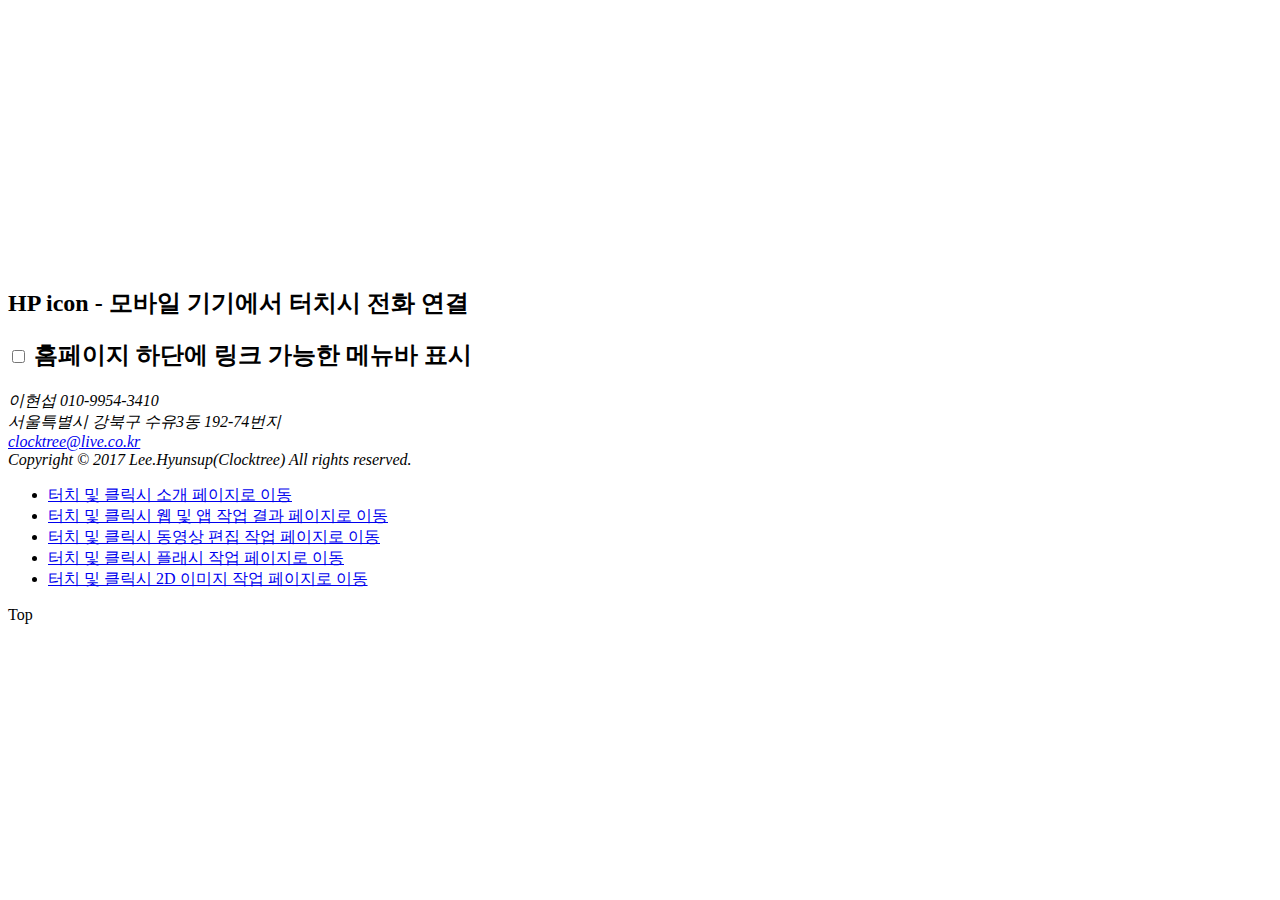
==== commit c36c2387: "20200926_1" ====
--- a/cover/cover.html
+++ b/cover/cover.html
@@ -30,6 +30,7 @@
 						</h1>
 					</div>
 					<div class="article1-nav1-topmenuwrap" id="article1-nav1-topmenuwrap1">
+						<!--
 						<ul class="article1-nav1-topmenu" id="article1-nav1-topmenu1">
 							<li class="nav1-topmenu1-list" id="nav1-topmenu1-list1">
 								<a href="https://cl0cktree.github.io/portfolioindex/sub/sub1.html">
@@ -77,6 +78,7 @@
 								</a>
 							</li>
 						</ul>
+						-->
 					</div>
 					<div class="top-icon" id="phon-icon">
 						<h2>
--- a/css/style.css
+++ b/css/style.css
@@ -21,14 +21,14 @@
 canvas{position:fixed;bottom:0;left:0;right:0;width:100%;z-index:0;}
 
 input[type=radio]{display:none;}
-input[type=radio]+label{display:inline-block;cursor:pointer;position:relative;padding-left:14px;margin-right:15px;}
+/* input[type=radio]+label{display:inline-block;cursor:pointer;position:relative;padding-left:14px;margin-right:15px;}
 input[type=radio]+label:before{content:"";display:inline-block;width:9px;height:9px;margin-right:10px;margin-bottom:10px;position:absolute;left:0;bottom:1px;background:#ebebeb;border-radius:10px;border:1px solid #929292;}
-input[type=radio]:checked+label:before{content:"\25CF";font-size:9px;font-weight:100;color:#ff5737;background:#ebebeb;text-align:center;line-height:8px;}
+input[type=radio]:checked+label:before{content:"\25CF";font-size:9px;font-weight:100;color:#ff5737;background:#ebebeb;text-align:center;line-height:8px;} */
 
 input[type=checkbox]{display:none;}
-input[type=checkbox]+label{display:inline-block;cursor:pointer;position:relative;padding-left:18px;margin-right:0px;}
+/* input[type=checkbox]+label{display:inline-block;cursor:pointer;position:relative;padding-left:18px;margin-right:0px;}
 input[type=checkbox]+label:before{content:"";display:inline-block;width:11px;height:11px;margin-right:10px;margin-bottom:2px;position:absolute;left:0;bottom:1px;background:#fff;border-radius:0px;border:1px solid #ddd;}
-input[type=checkbox]:checked+label:before{content:"\2713";font-size:14px;font-weight:700;color:#fff;background:#ff5737;text-align:center;line-height:8px;}
+input[type=checkbox]:checked+label:before{content:"\2713";font-size:14px;font-weight:700;color:#fff;background:#ff5737;text-align:center;line-height:8px;} */
 
 input[type=text]{box-sizing:border-box;}
 input[type=button]{box-sizing:border-box;font-family:'Nanum Gothic','NanumGothic';}
@@ -37,11 +37,11 @@
 
 .body-all-header{width:100%;background:rgba(0,0,0,0);position:fixed;top:0;left:0;z-index:6;box-shadow:0px 0px 7px 0px;border-bottom:1px solid #4e3b29;}
 .body-all-header .section-num1-article #section1-article1-nav1{width:100%;background:rgba(255,255,255,1);line-height:50px;transition:background-color 0.2s;/*box-shadow:0px 1px rgba(0,0,0,0.5);*/}
-.body-all-header .section-num1-article #section1-article1-nav1 .article1-nav1-toplogo{width:80px;background:url('https://cl0cktree.github.io/portfolioindex/images/sprites-topmenu4.png') no-repeat;background-size:120px 80px;background-position:0px 10px;margin:0 auto;/*transition:all 0.05s;*/}
+.body-all-header .section-num1-article #section1-article1-nav1 .article1-nav1-toplogo{width:80px;background:url('https://cl0cktree.github.io/portfolioindex/images/sprites-topmenu5.png') no-repeat;background-size:120px 80px;background-position:0px 10px;margin:0 auto;/*transition:all 0.05s;*/}
 .body-all-header .section-num1-article #section1-article1-nav1 .article1-nav1-toplogo h1{width:100%;}
 .body-all-header .section-num1-article #section1-article1-nav1 .article1-nav1-toplogo h1 img{width:100%;margin-top:10px;margin-bottom:10px;}
 
-.body-all-header .section-num1-article #section1-article1-nav1 #article1-nav1-topmenuwrap1{width:100%;max-width:1080px;margin:0 auto;}
+.body-all-header .section-num1-article #section1-article1-nav1 #article1-nav1-topmenuwrap1{width:100%;max-width:1280px;margin:0 auto;}
 .body-all-header .section-num1-article #section1-article1-nav1 #article1-nav1-topmenuwrap1 #article1-nav1-topmenu1{width:100%;height:50px;}
 .body-all-header .section-num1-article #section1-article1-nav1 #article1-nav1-topmenuwrap1 #article1-nav1-topmenu1 .nav1-topmenu1-list{width:20%;line-height:50px;text-align:center;float:left;}
 .body-all-header .section-num1-article #section1-article1-nav1 #article1-nav1-topmenuwrap1 #article1-nav1-topmenu1 .nav1-topmenu1-list a{text-decoration:none;color:#333;}
@@ -52,12 +52,12 @@
 .body-all-header .section-num1-article #section1-article1-nav1 #article1-nav1-topmenuwrap1 #article1-nav1-topmenu1 .nav1-topmenu1-list .topmenu1-list-span .list-span-rightborder{display:block;width:0%;box-sizing:border-box;position:absolute;right:50%;bottom:0px;border-bottom:3px solid #bbb;}
 
 .body-all-header .section-num1-article #section1-article1-nav1 .top-icon{width:40px;height:40px;position:absolute;z-index:3;top:30px;transition:background-position 0.1s;}
-.body-all-header .section-num1-article #section1-article1-nav1 #phon-icon{background:url('https://cl0cktree.github.io/portfolioindex/images/sprites-topmenu4.png') no-repeat;background-size:120px 80px;background-position:-80px 0px;left:2%;border-radius:5px;cursor:pointer;}
+.body-all-header .section-num1-article #section1-article1-nav1 #phon-icon{background:url('https://cl0cktree.github.io/portfolioindex/images/sprites-topmenu5.png') no-repeat;background-size:120px 80px;background-position:-80px 0px;left:2%;border-radius:5px;cursor:pointer;}
 .body-all-header .section-num1-article #section1-article1-nav1 #phon-icon span{display:none;}
 .body-all-header .section-num1-article #section1-article1-nav1 #menu-icon{right:2%;}
 .body-all-header .section-num1-article #section1-article1-nav1 #menu-icon input{display:none;}
 .body-all-header .section-num1-article #section1-article1-nav1 #menu-icon label{position:relative;width:40px;height:40px;display:block;cursor:pointer;background:transparent;border:0;}
-.body-all-header .section-num1-article #section1-article1-nav1 #menu-icon label{text-indent:100%;}
+.body-all-header .section-num1-article #section1-article1-nav1 #menu-icon label{text-indent:-800%;}
 
 /* Exit Icon */
 .body-all-header .section-num1-article #section1-article1-nav1 #menu-icon label:before, #menu-icon input:checked + label:before{content:'';position:absolute;width:38px;height:6px;background:#4E3B29;border:1px solid #fff;border-radius:2px;top:50%;left:0;margin-top:-3px;display:block;}
@@ -118,9 +118,9 @@
 .body-section-content{width:100%;background:rgba(255,255,255,0.9);}
 .body-section-content .section-heading{display:none;}
 .body-section-content .section-content-article{width:100%;}
-.body-section-content .section-content-article .content-article-wraper{width:100%;max-width:1080px;background:rgba(255,255,255,1);padding:10px;padding-top:0px;padding-bottom:0px;margin:0 auto;}
-.body-section-content .section-content-article .content-article-wraper .scr-index-box .index-btn-wrap{width:3em;height:96px;position:fixed;bottom:100px;right:20px;transition:all 0.2s;z-index:-1;opacity:0;}
-.body-section-content .section-content-article .content-article-wraper .scr-index-box #index-btn-wrap1{width:3em;height:96px;position:fixed;bottom:100px;right:20px;transition:all 0.2s;z-index:-1;opacity:0;}
+.body-section-content .section-content-article .content-article-wraper{width:100%;max-width:1280px;background:rgba(255,255,255,1);padding:10px;padding-top:0px;padding-bottom:0px;margin:0 auto;}
+.body-section-content .section-content-article .content-article-wraper .scr-index-box .index-btn-wrap{width:3em;min-height:96px;position:fixed;bottom:100px;right:20px;transition:all 0.2s;z-index:-1;opacity:0;}
+.body-section-content .section-content-article .content-article-wraper .scr-index-box #index-btn-wrap1{width:3em;min-height:96px;position:fixed;bottom:100px;right:20px;transition:all 0.2s;z-index:-1;opacity:0;}
 .body-section-content .section-content-article .content-article-wraper .scr-index-box .index-btn-wrap .index-btn-all{width:22px;height:22px;background:rgba(0,0,0,1);margin:2px auto;border:1px solid #fff;border-radius:200px;cursor:pointer;text-align:center;font-size:14px;color:#fff;line-height:22px;transition:all 0.2s;}
 
 footer .body-footer-contaner{width:100%;height:80px;max-width:1080px;margin:0 auto;color:#4e3b29;}
@@ -166,12 +166,13 @@
 #click-all-filter-landing .filter-landing-contents{position:absolute;margin-left:50%;margin-bottom:50px;}
 #click-all-filter-landing .filter-landing-contents #landing-contents-title{text-align:center;color:#4E3B29;text-indent:-200%;}
 
-#click-all-filter-landing .filter-landing-contents #landing-contents-buttonwrap{width:100%;text-align:center;text-indent:100%;}
+#click-all-filter-landing .filter-landing-contents #landing-contents-buttonwrap{width:100%;text-align:center;text-indent:100%;margin-bottom:10px;}
 #click-all-filter-landing .filter-landing-contents #landing-contents-buttonwrap button{width:70%;height:100%;border-radius:400px; background:#fff;border:3px solid #4E3B29; color:#4E3B29; transition:all 0.2s; font-weight:600;}
 #click-all-filter-landing .filter-landing-contents #landing-contents-buttonwrap button:hover{background:#4E3B29;color:#fff;border:0; transition:all 0.2s;}
 #click-all-filter-landing .filter-landing-contents #landing-contents-buttonwrap button:active{background:#333;color:#fff; border:0px; transition:all 0.2s;}
 
 #click-all-filter-landing .filter-landing-contents .landing-contents-clock{width:100%;color:#4E3B29;}
+#click-all-filter-landing .filter-landing-contents .cover-city{width:100%;color:#4E3B29;}
 
 .body-filter-preloader{width:100%;height:100%;background:rgba(255,255,255,0.9);position:fixed;top:0;left:0;bottom:0;right:0;box-sizing:content-box;overflow:auto;opacity:1;transition:all 0.3s;z-index:61;display:block;}
 .body-filter-preloader .filter-preloader-loadingbox{width:100px;height:100px;position:absolute;top:40%;left:50%;margin-top:-50px;margin-left:-50px;}
@@ -199,7 +200,7 @@
 .body-section-content .section-content-article .content-article-wraper .article-main-welcolme{font-size:30px;line-height:80px;font-weight:400;color:#4e3b29;text-align:center; background:#fff;z-index:5;}
 .body-section-content .section-content-article .content-article-wraper .article-main-welcolme .main-welcolme-summon{animation: fadein 0.3s 1;}
 
-.body-section-content .section-content-article .content-article-wraper .main-scrollall-back{width:100%;max-width:1080px;height:100%;background:url('../images/slide/tree.png') no-repeat;background-size:100% 100%;position:fixed;top:0px;margin-left:-10px;z-index:3;}
+.body-section-content .section-content-article .content-article-wraper .main-scrollall-back{width:100%;max-width:1280px;height:100%;background:url('../images/slide/tree.png') no-repeat;background-size:100% 100%;position:fixed;top:0px;margin-left:-10px;z-index:3;}
 
 .body-section-content .section-content-article .main-scrollall-backb{width:100%;height:100%;position:absolute;left:0px;z-index:3;}
 .body-section-content .section-content-article .scrollall-back-acc{width:60px;height:60px;background:rgba(0,0,0,0.4);border:1px solid #ddd;text-align:center;color:#ddd;line-height:60px;}
@@ -208,17 +209,18 @@
 .body-section-content .section-content-article #scrollall-back-acc3{transform:rotate(-45deg);border-radius:60px;top:270px;left:0;left:30%;border:1px solid #000;background:rgba(0,0,0,0);}
 .body-section-content .section-content-article #scrollall-back-acc4{transform:rotate(45deg);top:110px;left:60%;font-size:15px;border:1px solid #000;background:rgba(0,0,0,0);}
 
-.body-section-content .section-content-article .content-article-wraper .article-main-intro{width:100%; max-width:1060px; margin:0 auto; margin-top:0px; z-index:5;}
+.body-section-content .section-content-article .content-article-wraper .article-main-intro{width:100%; max-width:1260px; margin:0 auto; margin-top:0px; z-index:5;}
 /* .body-section-content .section-content-article .content-article-wraper #article-main-intro-i{} */
 
-.body-section-content .section-content-article .content-article-wraper .article-main-intro .slide-wrap{width:100%; background:#fff;word-break:keep-all;}
+.body-section-content .section-content-article .content-article-wraper .article-main-intro .slide-wrap{width:100%;border-top:1px solid #888;background:rgba(255,255,255,0.9);word-break:keep-all;}
+/* .body-section-content .section-content-article .content-article-wraper .article-main-intro .slide-wrap .pagecount,.controll{display:inline-block;position:absolute;background:rgba(0,0,0,0);z-index:10;top:0px;left:0;} */
 /* .body-section-content .section-content-article .content-article-wraper .article-main-intro #slide-wrap{} */
 .body-section-content .section-content-article .content-article-wraper .article-main-intro #slide-wrap-i{line-height:24px;font-weight:700;padding:4%;text-align:center;background:rgba(255,255,255,0.7);}
 .body-section-content .section-content-article .content-article-wraper .article-main-intro .slide-wrap .slide-container{width:100%;overflow:visible;}
 .body-section-content .section-content-article .content-article-wraper .article-main-intro .slide-wrap .slide-container .slide{width:100%;position:absolute;z-index:4;top:0;}
 .body-section-content .section-content-article .content-article-wraper .article-main-intro .slide-wrap .slide-container .slide img{width:100%;display:block;position:relative;}
 .body-section-content .section-content-article .content-article-wraper .article-main-intro .slide-wrap .indicator{display:table;background:rgba(0,0,0,0);position:absolute;bottom:5%;margin-left:50%;z-index:4;}
-.body-section-content .section-content-article .content-article-wraper .article-main-intro .slide-wrap .indicator .bulet{display:table-cell;box-sizing:border-box;color:#ccc;vertical-align:middle;text-align:center;cursor:pointer;}
+.body-section-content .section-content-article .content-article-wraper .article-main-intro .slide-wrap .indicator .bulet{display:table-cell;box-sizing:border-box;color:#999;vertical-align:middle;text-align:center;cursor:pointer;}
 .body-section-content .section-content-article .content-article-wraper .article-main-intro .slide-wrap .con-btn{width:7%;height:100%;position:absolute;top:0px;cursor:pointer;}
 .body-section-content .section-content-article .content-article-wraper .article-main-intro .slide-wrap #prev-btn{left:0px;background:rgba(0,0,0,0) url("data:image/svg+xml;charset=utf-8,%3Csvg%20xmlns%3D'http%3A%2F%2Fwww.w3.org%2F2000%2Fsvg'%20viewBox%3D'0%200%2027%2044'%3E%3Cpath%20d%3D'M0%2C22L22%2C0l2.1%2C2.1L4.2%2C22l19.9%2C19.9L22%2C44L0%2C22L0%2C22L0%2C22z'%20fill%3D'%23202020'%2F%3E%3C%2Fsvg%3E") no-repeat center;}
 .body-section-content .section-content-article .content-article-wraper .article-main-intro .slide-wrap #next-btn{right:0px;background:rgba(0,0,0,0) url("data:image/svg+xml;charset=utf-8,%3Csvg%20xmlns%3D'http%3A%2F%2Fwww.w3.org%2F2000%2Fsvg'%20viewBox%3D'0%200%2027%2044'%3E%3Cpath%20d%3D'M27%2C22L27%2C22L5%2C44l-2.1-2.1L22.8%2C22L2.9%2C2.1L5%2C0L27%2C22L27%2C22z'%20fill%3D'%23202020'%2F%3E%3C%2Fsvg%3E") no-repeat center;}
@@ -226,14 +228,15 @@
 .body-section-content .section-content-article .content-article-wraper .article-main-scrollall{width:100%;}
 .body-section-content .section-content-article .content-article-wraper .article-main-scrollall .main-scrollall-head{width:100%;height:30px;line-height:30px;background:rgba(255,255,255,0.4);text-align:center;font-size:20px;font-weight:600;border:1px solid #888;position:absolute;z-index:5;}
 
-.body-section-content .section-content-article .content-article-wraper .article-main-scrollall .main-scrollall-con{width:100%;min-height:500px;margin-top:30px;padding:5%;background:#fff;z-index:4;border-left:0px solid #000;border-right:0px solid #000;}
+.body-section-content .section-content-article .content-article-wraper .article-main-scrollall .main-scrollall-con{width:100%;min-height:100vh;margin-top:30px;padding:5%;background:#fff;z-index:4;border-left:0px solid #000;border-right:0px solid #000;}
 .body-section-content .section-content-article .content-article-wraper .article-main-scrollall .main-scrollall-con .move-wrap1{opacity:1;}
 .body-section-content .section-content-article .content-article-wraper .article-main-scrollall .main-scrollall-con .move-wrap2{right:-100%;opacity:0;}
 .body-section-content .section-content-article .content-article-wraper .article-main-scrollall .main-scrollall-con .move-wrap3{left:-100%;opacity:0;}
 .body-section-content .section-content-article .content-article-wraper .article-main-scrollall .main-scrollall-con .move-wrap4{right:-100%;opacity:0;}
+.body-section-content .section-content-article .content-article-wraper .article-main-scrollall .main-scrollall-con .move-wrap5{left:-100%;opacity:0;}
 .body-section-content .section-content-article .content-article-wraper .article-main-scrollall .main-scrollall-con .scrollall-con-box{max-width:500px;margin:0 auto;padding:1% 2% 1% 2%;display:inline-block;}
-.body-section-content .section-content-article .content-article-wraper .article-main-scrollall .main-scrollall-con .scrollall-con-box .con-box-imgborder{width:100%;margin:0 auto;border:1px solid #999;border-radius:0px;cursor:pointer;display:table;}
-.body-section-content .section-content-article .content-article-wraper .article-main-scrollall .main-scrollall-con .scrollall-con-box .con-box-imgborder img{width:100%;}
+.body-section-content .section-content-article .content-article-wraper .article-main-scrollall .main-scrollall-con .scrollall-con-box .con-box-imgborder{width:100%;background:rgba(255,255,255,0.6);margin:0 auto;border:1px solid #999;border-radius:0px;cursor:pointer;}
+.body-section-content .section-content-article .content-article-wraper .article-main-scrollall .main-scrollall-con .scrollall-con-box .con-box-imgborder img{width:100%;min-height:100px;display:inline-block;top:0;left:0;bottom:0;right:0;margin:auto;}
 .body-section-content .section-content-article .content-article-wraper .article-main-scrollall .main-scrollall-con .scrollall-con-box .con-box-imgborder .box-imgborder-filter{width:100%;height:100%;background:rgba(0,0,0,0.6);position:absolute;top:0;left:0;margin-top:-57%;opacity:0;}
 .body-section-content .section-content-article .content-article-wraper .article-main-scrollall .main-scrollall-con .scrollall-con-box .con-box-imgborder .box-imgborder-word{width:100%;height:40px;position:absolute;background:rgba(255,255,255,1);color:#000;font-weight:700;text-align:center;line-height:40px;top:0;left:0;margin-top:110%;opacity:0;}
 .body-section-content .section-content-article .content-article-wraper .article-main-scrollall .main-scrollall-con .scrollall-con-box .con-box-caption{background:rgba(255,255,255,0.7);text-align:center;font-size:14px;font-weight:600;line-height:30px;cursor:pointer;word-break:keep-all;}
@@ -258,75 +261,83 @@
 	/*공통body{background:red;}*/
 	/*index*/.body-all-header{height:100px;} .nav1-topmenu1-list{font-size:10px;font-weight:600;} .article1-nav1-toplogo{height:100px;} #article1-nav1-topmenu1{display:none;} .top-icon{display:block;} .indicator{width:50%;height:15%;left:-25%;font-size:0.8em;line-height:0.8em;}
 			 .scrollall-con-box{width:100%;} .body-section-content{margin-top:100px;} .contents-view-img{width:100%;} .contents-view-word{width:100%;}
-			 .filter-landing-contents{width:300px;height:220px;left:-150px;margin-top:30%;} #landing-contents-title{height:120px;font-size:50px;line-height:50px;font-weight:600;} #landing-contents-buttonwrap{height:60px;} #landing-contents-buttonwrap button{font-size:22px;} .landing-contents-clock{font-size:20px;text-align:center;line-height:50px;font-weight:700;}
+			 .filter-landing-contents{width:300px;height:240px;left:-150px;margin-top:30%;} #landing-contents-title{height:120px;font-size:50px;line-height:50px;font-weight:600;} #landing-contents-buttonwrap{height:60px;} #landing-contents-buttonwrap button{font-size:22px;} .landing-contents-clock{font-size:20px;text-align:center;line-height:25px;font-weight:700;} .cover-city{font-size:20px;text-align:center;line-height:25px;font-weight:700;}
 			 #main-scroll1-con{background:#fff;} #main-scroll2-con{background:#fff;} #main-scroll3-con{background:#fff;} #main-scroll4-con{background:#fff;} .ul-li-img1{width:50px;height:50px;}
-			 .filter-title-closebtn{width:30px;height:30px;}
+			 .filter-title-closebtn{width:30px;height:30px;} .pagecount,.controll{height:20px;line-height:20px;font-size:12px;}
+			 .scrollall-con-box .con-box-imgborder{min-height:110px;} .con-box-imgborder img{position:relative;}
 	/*sub1*/ .scrollall-con-word1,.scrollall-con-word2{width:100%;margin-bottom:20px;} .scrollall-con-workimg1,.scrollall-con-workimg2{width:100%;} .main-scrollall-backb{top:-100px;}
 }
 @media all and (min-width:321px) and (max-width:480px){
 	/*공통body{background:blue;}*/
 	/*index*/.body-all-header{height:100px;} .nav1-topmenu1-list{font-size:10px;font-weight:600;} .article1-nav1-toplogo{height:100px;} #article1-nav1-topmenu1{display:none;} .top-icon{display:block;} .indicator{width:50%;height:15%;left:-25%;font-size:0.8em;line-height:0.8em;}
 			 .scrollall-con-box{width:100%;} .body-section-content{margin-top:100px;} .contents-view-img{width:100%;} .contents-view-word{width:100%;}
-			 .filter-landing-contents{width:300px;height:220px;left:-150px;margin-top:35%;} #landing-contents-title{height:120px;font-size:50px;line-height:50px;font-weight:600;} #landing-contents-buttonwrap{height:60px;} #landing-contents-buttonwrap button{font-size:22px;} .landing-contents-clock{font-size:20px;text-align:center;line-height:50px;font-weight:700;}
+			 .filter-landing-contents{width:300px;height:240px;left:-150px;margin-top:35%;} #landing-contents-title{height:120px;font-size:50px;line-height:50px;font-weight:600;} #landing-contents-buttonwrap{height:60px;} #landing-contents-buttonwrap button{font-size:22px;} .landing-contents-clock{font-size:20px;text-align:center;line-height:25px;font-weight:700;} .cover-city{font-size:20px;text-align:center;line-height:25px;font-weight:700;}
 			 #main-scroll1-con{background:#fff;} #main-scroll2-con{background:#fff;} #main-scroll3-con{background:#fff;} #main-scroll4-con{background:#fff;} .ul-li-img1{width:60px;height:60px;}
-			 .filter-title-closebtn{width:30px;height:30px;}
+			 .filter-title-closebtn{width:30px;height:30px;} .pagecount,.controll{height:20px;line-height:20px;font-size:12px;}
+			 .scrollall-con-box .con-box-imgborder{min-height:110px;} .con-box-imgborder img{position:relative;}
 	/*sub1*/ .scrollall-con-word1,.scrollall-con-word2{width:100%;margin-bottom:20px;} .scrollall-con-workimg1,.scrollall-con-workimg2{width:100%;} .main-scrollall-backb{top:-100px;}
 }
 @media all and (min-width:481px) and (max-width:640px){
 	/*공통body{background:yellow;}*/
 	/*index*/.body-all-header{height:50px;} .nav1-topmenu1-list{font-size:10px;font-weight:600;} .article1-nav1-toplogo{height:0px;} #article1-nav1-topmenu1{display:block;} .top-icon{display:none;} .wraper-toptap-tap{max-width:100px;} .indicator{width:50%;height:15%;left:-25%;font-size:0.8em;line-height:0.8em;}
 			 .scrollall-con-box{width:49%;} .body-section-content{margin-top:50px;} .contents-view-img{width:100%;} .contents-view-word{width:100%;}
-			 .filter-landing-contents{width:400px;height:300px;left:-200px;margin-top:30%;} #landing-contents-title{height:170px;font-size:60px;line-height:70px;font-weight:600;} #landing-contents-buttonwrap{height:80px;} #landing-contents-buttonwrap button{font-size:24px;} .landing-contents-clock{font-size:24px;text-align:center;line-height:60px;font-weight:700;}
+			 .filter-landing-contents{width:400px;height:320px;left:-200px;margin-top:30%;} #landing-contents-title{height:170px;font-size:60px;line-height:70px;font-weight:600;} #landing-contents-buttonwrap{height:80px;} #landing-contents-buttonwrap button{font-size:24px;} .landing-contents-clock{font-size:24px;text-align:center;line-height:30px;font-weight:700;} .cover-city{font-size:24px;text-align:center;line-height:30px;font-weight:700;}
 			 #main-scroll1-con{background:#fff;} #main-scroll2-con{background:#fff;} #main-scroll3-con{background:#fff;} #main-scroll4-con{background:#fff;} .ul-li-img1{width:60px;height:60px;}
-			 .filter-title-closebtn{width:30px;height:30px;}
+			 .filter-title-closebtn{width:30px;height:30px;} .pagecount,.controll{height:20px;line-height:20px;font-size:12px;}
+			 .scrollall-con-box .con-box-imgborder{height:110px;} .con-box-imgborder img{position:absolute;}
 	/*sub1*/ .scrollall-con-word1,.scrollall-con-word2{width:100%;margin-bottom:20px;} .scrollall-con-workimg1,.scrollall-con-workimg2{width:100%;} .main-scrollall-backb{top:-50px;}
 }
 @media all and (min-width:641px) and (max-width:720px){
 	/*공통body{background:green;}*/
 	/*index*/.body-all-header{height:50px;} .nav1-topmenu1-list{font-size:14px;font-weight:600;} .article1-nav1-toplogo{height:0px;} #article1-nav1-topmenu1{display:block;} .top-icon{display:none;} .wraper-toptap-tap{max-width:100px;} .indicator{width:25%;height:7.5%;left:-12.5%;font-size:0.8em;line-height:0.8em;}
-			 .scrollall-con-box{width:49.25%;} .body-section-content{margin-top:50px;} .contents-view-img{width:70%;} .contents-view-word{width:30%;}
-			 .filter-landing-contents{width:500px;height:350px;left:-250px;margin-top:20%;} #landing-contents-title{height:210px;font-size:80px;line-height:90px;font-weight:800;} #landing-contents-buttonwrap{height:90px;} #landing-contents-buttonwrap button{font-size:30px;} .landing-contents-clock{font-size:30px;text-align:center;line-height:60px;font-weight:700;}
+			 .scrollall-con-box{width:49.25%;} .body-section-content{margin-top:50px;} .contents-view-img{width:100%;} .contents-view-word{width:100%;}
+			 .filter-landing-contents{width:500px;height:370px;left:-250px;margin-top:20%;} #landing-contents-title{height:210px;font-size:80px;line-height:90px;font-weight:800;} #landing-contents-buttonwrap{height:90px;} #landing-contents-buttonwrap button{font-size:30px;} .landing-contents-clock{font-size:30px;text-align:center;line-height:30px;font-weight:700;} .cover-city{font-size:24px;text-align:center;line-height:30px;font-weight:700;}
 			 #main-scroll1-con{background:#fff;} #main-scroll2-con{background:#fff;} #main-scroll3-con{background:#fff;} #main-scroll4-con{background:#fff;} .ul-li-img1{width:60px;height:60px;}
-			 .filter-title-closebtn{width:30px;height:30px;}
+			 .filter-title-closebtn{width:30px;height:30px;} .pagecount,.controll{height:30px;line-height:30px;font-size:14px;}
+			 .scrollall-con-box .con-box-imgborder{height:110px;} .con-box-imgborder img{position:absolute;}
 	/*sub1*/.scrollall-con-word1,.scrollall-con-word2{width:48%;} .scrollall-con-workimg1,.scrollall-con-workimg2{width:48%;} .main-scrollall-backb{top:-50px;}
 }
 @media all and (min-width:721px) and (max-width:1080px){
 	/*공통body{background:orange;}*/
 	/*index*/.body-all-header{height:50px;} .nav1-topmenu1-list{font-size:15px;font-weight:600;} .article1-nav1-toplogo{height:0px;} #article1-nav1-topmenu1{display:block;} .top-icon{display:none;} .wraper-toptap-tap{max-width:100px;} .indicator{width:25%;height:7.5%;left:-12.5%;font-size:0.8em;line-height:0.8em;}
 			 .scrollall-con-box{width:32.6%;} .body-section-content{margin-top:50px;} .contents-view-img{width:70%;} .contents-view-word{width:30%;}
-			 .filter-landing-contents{width:700px;height:500px;left:-350px;top:21%;} #landing-contents-title{height:300px;font-size:110px;line-height:130px;font-weight:900;} #landing-contents-buttonwrap{height:100px;} #landing-contents-buttonwrap button{font-size:40px;} .landing-contents-clock{font-size:40px;text-align:center;line-height:110px;font-weight:900;}
+			 .filter-landing-contents{width:700px;height:520px;left:-350px;top:21%;} #landing-contents-title{height:300px;font-size:110px;line-height:130px;font-weight:900;} #landing-contents-buttonwrap{height:100px;} #landing-contents-buttonwrap button{font-size:40px;} .landing-contents-clock{font-size:40px;text-align:center;line-height:55px;font-weight:900;} .cover-city{font-size:40px;text-align:center;line-height:55px;font-weight:900;}
 			 #main-scroll1-con{background:url('../images/backgrounds2-1.png') no-repeat top;background-attachment:fixed;background-size:1100px;} #main-scroll2-con{background:url('../images/background-gear-g.gif') no-repeat top;background-attachment:fixed;background-size:1100px;}
 			 #main-scroll3-con{background:url('../images/background-gear-b.gif') no-repeat top;background-attachment:fixed;background-size:1100px;} #main-scroll4-con{background:url('../images/backgrounds1-1.png') no-repeat top;background-attachment:fixed;background-size:1100px;}
-			 .ul-li-img1{width:60px;height:60px;} .filter-title-closebtn{width:40px;height:40px;}
+			 .ul-li-img1{width:60px;height:60px;} .filter-title-closebtn{width:40px;height:40px;} .pagecount,.controll{height:30px;line-height:30px;font-size:14px;}
+			 .scrollall-con-box .con-box-imgborder{height:100px;} .con-box-imgborder img{position:absolute;}
 	/*sub1*/ .scrollall-con-word1,.scrollall-con-word2{width:48%;} .scrollall-con-workimg1,.scrollall-con-workimg2{width:48%;} .main-scrollall-backb{top:-50px;}
 }
 @media all and (min-width:1081px) and (max-width:1280px){
 	/*공통body{background:purple;}*/
 	/*index*/.body-all-header{height:50px;} .nav1-topmenu1-list{font-size:16px;font-weight:600;} .article1-nav1-toplogo{height:0px;} #article1-nav1-topmenu1{display:block;} .top-icon{display:none;} .wraper-toptap-tap{max-width:100px;} .indicator{width:25%;height:7.5%;left:-12.5%;font-size:0.8em;line-height:0.8em;}
 			 .scrollall-con-box{width:24.5%;} .body-section-content{margin-top:50px;} .contents-view-img{width:70%;} .contents-view-word{width:30%;}
-			 .filter-landing-contents{width:700px;height:500px;left:-350px;top:21%;} #landing-contents-title{height:300px;font-size:110px;line-height:130px;font-weight:900;} #landing-contents-buttonwrap{height:100px;} #landing-contents-buttonwrap button{font-size:40px;} .landing-contents-clock{font-size:40px;text-align:center;line-height:110px;font-weight:900;}
-			 #main-scroll1-con{background:url('../images/backgrounds2-1.png') no-repeat top;background-attachment:fixed;background-size:1100px;} #main-scroll2-con{background:url('../images/background-gear-g.gif') no-repeat top;background-attachment:fixed;background-size:1100px;}
-			 #main-scroll3-con{background:url('../images/background-gear-b.gif') no-repeat top;background-attachment:fixed;background-size:1100px;} #main-scroll4-con{background:url('../images/backgrounds1-1.png') no-repeat top;background-attachment:fixed;background-size:1100px;}
-			 .ul-li-img1{width:60px;height:60px;}  .filter-title-closebtn{width:50px;height:50px;}
+			 .filter-landing-contents{width:700px;height:520px;left:-350px;top:21%;} #landing-contents-title{height:300px;font-size:110px;line-height:130px;font-weight:900;} #landing-contents-buttonwrap{height:100px;} #landing-contents-buttonwrap button{font-size:40px;} .landing-contents-clock{font-size:40px;text-align:center;line-height:55px;font-weight:900;} .cover-city{font-size:40px;text-align:center;line-height:55px;font-weight:900;}
+			 #main-scroll1-con{background:url('../images/backgrounds2-1.png') no-repeat top;background-attachment:fixed;background-size:1300px;} #main-scroll2-con{background:url('../images/background-gear-g.gif') no-repeat top;background-attachment:fixed;background-size:1300px;}
+			 #main-scroll3-con{background:url('../images/background-gear-b.gif') no-repeat top;background-attachment:fixed;background-size:1300px;} #main-scroll4-con{background:url('../images/backgrounds1-1.png') no-repeat top;background-attachment:fixed;background-size:1300px;}
+			 .ul-li-img1{width:60px;height:60px;} .filter-title-closebtn{width:50px;height:50px;} .pagecount,.controll{height:30px;line-height:30px;font-size:14px;}
+			 .scrollall-con-box .con-box-imgborder{height:100px;} .con-box-imgborder img{position:absolute;}
 	/*sub1*/ .scrollall-con-word1,.scrollall-con-word2{width:48%;} .scrollall-con-workimg1,.scrollall-con-workimg2{width:48%;} .main-scrollall-backb{top:-50px;}
 }
 @media all and (min-width:1281px) and (max-width:1500px){
 	/*공통body{background:skyblue;}*/
 	/*index*/.body-all-header{height:50px;} .nav1-topmenu1-list{font-size:17px;font-weight:600;} .article1-nav1-toplogo{height:0px;} #article1-nav1-topmenu1{display:block;} .top-icon{display:none;} .wraper-toptap-tap{max-width:100px;} .indicator{width:25%;height:7.5%;left:-12.5%;font-size:1em;line-height:1em;}
 			 .scrollall-con-box{width:24.5%;} .body-section-content{margin-top:50px;} .contents-view-img{width:70%;} .contents-view-word{width:30%;}
-			 .filter-landing-contents{width:700px;height:500px;left:-350px;top:21%;} #landing-contents-title{height:300px;font-size:110px;line-height:130px;font-weight:900;} #landing-contents-buttonwrap{height:100px;} #landing-contents-buttonwrap button{font-size:40px;} .landing-contents-clock{font-size:40px;text-align:center;line-height:110px;font-weight:900;}
-			 #main-scroll1-con{background:url('../images/backgrounds2-1.png') no-repeat top;background-attachment:fixed;background-size:1100px;} #main-scroll2-con{background:url('../images/background-gear-g.gif') no-repeat top;background-attachment:fixed;background-size:1100px;}
-			 #main-scroll3-con{background:url('../images/background-gear-b.gif') no-repeat top;background-attachment:fixed;background-size:1100px;} #main-scroll4-con{background:url('../images/backgrounds1-1.png') no-repeat top;background-attachment:fixed;background-size:1100px;}
-			 .ul-li-img1{width:60px;height:60px;} .filter-title-closebtn{width:60px;height:60px;}
+			 .filter-landing-contents{width:700px;height:520px;left:-350px;top:21%;} #landing-contents-title{height:300px;font-size:110px;line-height:130px;font-weight:900;} #landing-contents-buttonwrap{height:100px;} #landing-contents-buttonwrap button{font-size:40px;} .landing-contents-clock{font-size:40px;text-align:center;line-height:55px;font-weight:900;} .cover-city{font-size:40px;text-align:center;line-height:55px;font-weight:900;}
+			 #main-scroll1-con{background:url('../images/backgrounds2-1.png') no-repeat top;background-attachment:fixed;background-size:1300px;} #main-scroll2-con{background:url('../images/background-gear-g.gif') no-repeat top;background-attachment:fixed;background-size:1300px;}
+			 #main-scroll3-con{background:url('../images/background-gear-b.gif') no-repeat top;background-attachment:fixed;background-size:1300px;} #main-scroll4-con{background:url('../images/backgrounds1-1.png') no-repeat top;background-attachment:fixed;background-size:1300px;}
+			 .ul-li-img1{width:60px;height:60px;} .filter-title-closebtn{width:60px;height:60px;} .pagecount,.controll{height:30px;line-height:30px;font-size:14px;}
+			 .scrollall-con-box .con-box-imgborder{height:100px;} .con-box-imgborder img{position:absolute;}
 	/*sub1*/ .scrollall-con-word1,.scrollall-con-word2{width:48%;} .scrollall-con-workimg1,.scrollall-con-workimg2{width:48%;} .main-scrollall-backb{top:-50px;}
 }
 @media all and (min-width:1501px){
 	/*공통body{background:navy;}*/
 	/*index*/.body-all-header{height:50px;} .nav1-topmenu1-list{font-size:17px;font-weight:600;} .article1-nav1-toplogo{height:0px;} #article1-nav1-topmenu1{display:block;} .top-icon{display:none;} .wraper-toptap-tap{max-width:100px;} .indicator{width:25%;height:7.5%;left:-12.5%;font-size:1em;line-height:1em;}
 			 .scrollall-con-box{width:24.5%;} .body-section-content{margin-top:50px;} .contents-view-img{width:70%;} .contents-view-word{width:30%;}
-			 .filter-landing-contents{width:700px;height:500px;left:-350px;top:21%;} #landing-contents-title{height:300px;font-size:110px;line-height:130px;font-weight:900;} #landing-contents-buttonwrap{height:100px;} #landing-contents-buttonwrap button{font-size:40px;} .landing-contents-clock{font-size:40px;text-align:center;line-height:110px;font-weight:900;}
-     		 #main-scroll1-con{background:url('../images/backgrounds2-1.png') no-repeat top;background-attachment:fixed;background-size:1100px;} #main-scroll2-con{background:url('../images/background-gear-g.gif') no-repeat top;background-attachment:fixed;background-size:1100px;}
-			 #main-scroll3-con{background:url('../images/background-gear-b.gif') no-repeat top;background-attachment:fixed;background-size:1100px;} #main-scroll4-con{background:url('../images/backgrounds1-1.png') no-repeat top;background-attachment:fixed;background-size:1100px;}
-			 .ul-li-img1{width:60px;height:60px;} .filter-title-closebtn{width:70px;height:70px;}
+			 .filter-landing-contents{width:700px;height:520px;left:-350px;top:21%;} #landing-contents-title{height:300px;font-size:110px;line-height:130px;font-weight:900;} #landing-contents-buttonwrap{height:100px;} #landing-contents-buttonwrap button{font-size:40px;} .landing-contents-clock{font-size:40px;text-align:center;line-height:55px;font-weight:900;} .cover-city{font-size:40px;text-align:center;line-height:55px;font-weight:900;}
+     		 #main-scroll1-con{background:url('../images/backgrounds2-1.png') no-repeat top;background-attachment:fixed;background-size:1300px;} #main-scroll2-con{background:url('../images/background-gear-g.gif') no-repeat top;background-attachment:fixed;background-size:1300px;}
+			 #main-scroll3-con{background:url('../images/background-gear-b.gif') no-repeat top;background-attachment:fixed;background-size:1300px;} #main-scroll4-con{background:url('../images/backgrounds1-1.png') no-repeat top;background-attachment:fixed;background-size:1300px;}
+			 .ul-li-img1{width:60px;height:60px;} .filter-title-closebtn{width:70px;height:70px;} .pagecount,.controll{height:30px;line-height:30px;font-size:14px;}
+			 .scrollall-con-box .con-box-imgborder{height:100px;} .con-box-imgborder img{position:absolute;}
 	/*sub1*/ .scrollall-con-word1,.scrollall-con-word2{width:48%;} .scrollall-con-workimg1,.scrollall-con-workimg2{width:48%;} .main-scrollall-backb{top:-50px;}
 }
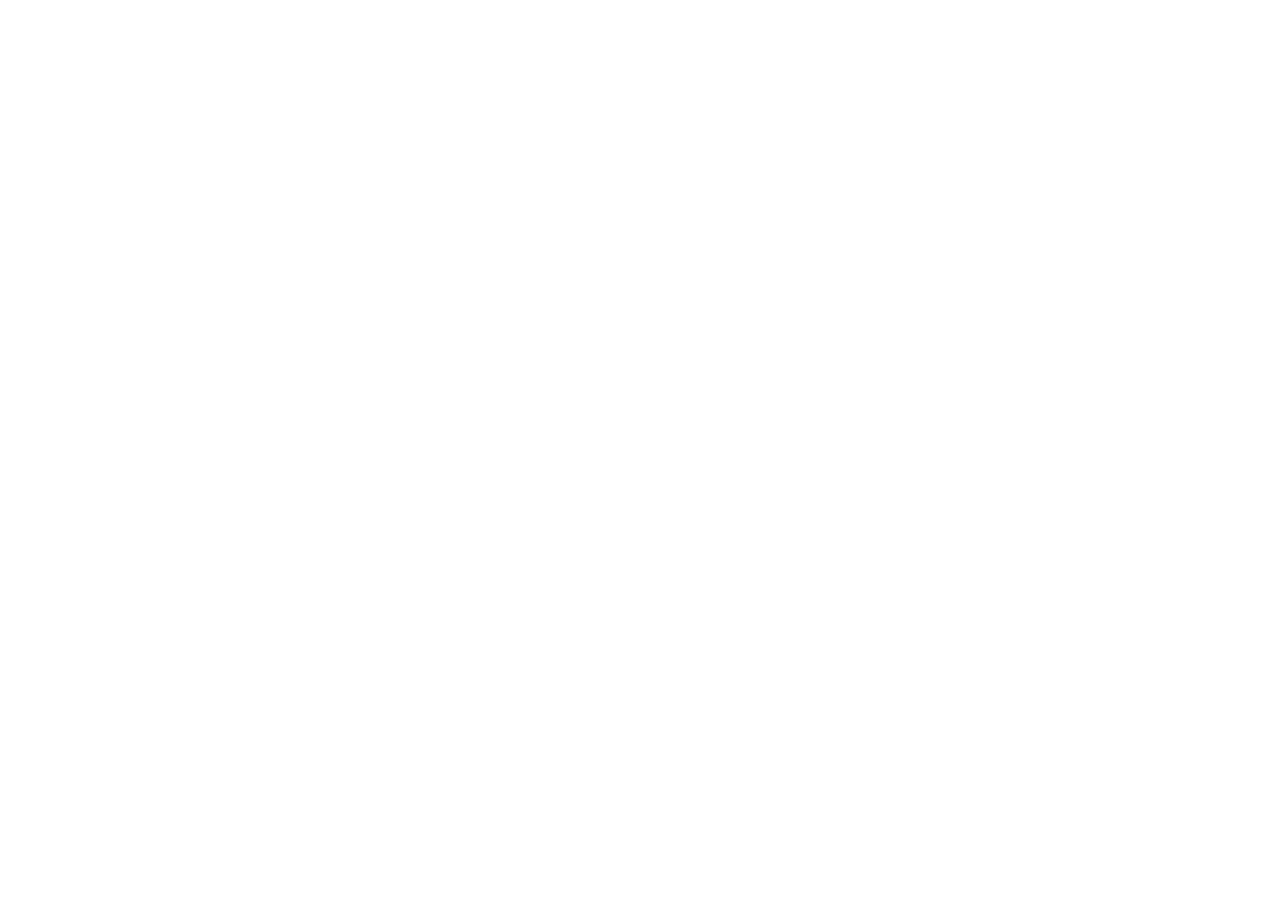
==== commit ae7e2b26: "20200930_1" ====
--- a/cover/cover.html
+++ b/cover/cover.html
@@ -19,6 +19,7 @@
 	</head>
 
 	<body>
+	<!--
 		<header class="body-all-header">
 			<div class="section-num1-article">
 				<nav class="section1-article1-nav" id="section1-article1-nav1">
@@ -29,8 +30,7 @@
 							</a>
 						</h1>
 					</div>
-					<div class="article1-nav1-topmenuwrap" id="article1-nav1-topmenuwrap1">
-						<!--
+					<div class="article1-nav1-topmenuwrap header" id="article1-nav1-topmenuwrap1">
 						<ul class="article1-nav1-topmenu" id="article1-nav1-topmenu1">
 							<li class="nav1-topmenu1-list" id="nav1-topmenu1-list1">
 								<a href="https://cl0cktree.github.io/portfolioindex/sub/sub1.html">
@@ -78,14 +78,12 @@
 								</a>
 							</li>
 						</ul>
-						-->
 					</div>
 					<div class="top-icon" id="phon-icon">
 						<h2>
 							<span>
 								HP icon - 모바일 기기에서 터치시 전화 연결
 							</span>
-							
 						</h2>
 					</div>
 					<div class="top-icon" id="menu-icon" tabindex="0">
@@ -101,7 +99,6 @@
 				</nav>
 			</div>
 		</header>
-		
 		<footer>
 			<div class="body-footer-contaner">
 				<div id="body-footer-add1" class="body-footer-add">
@@ -161,12 +158,13 @@
 		<div id="click-all-filter" class="click-all-filter">
 			<div id="all-filter-conbox" class="all-filter-conbox">
 				<div id="filter-title-closebtn" class="filter-title-closebtn">
-					<img src="https://cl0cktree.github.io/portfolioindex/images/closebtn.png" alt="결과물 자세히보기 종료">	
+					<img src="https://cl0cktree.github.io/portfolioindex/images/closebtn.png" alt="결과물 자세히보기 종료">
 				</div>
 				<div id="filter-conbox-contentswrap" class="filter-conbox-contentswrap">
 				</div>
 			</div>
 		</div>
+		-->
 		<div class="body-filter-preloader">
 			<div class="filter-preloader-loadingbox">
 				<div class="preloader-loadingbox-spin">
